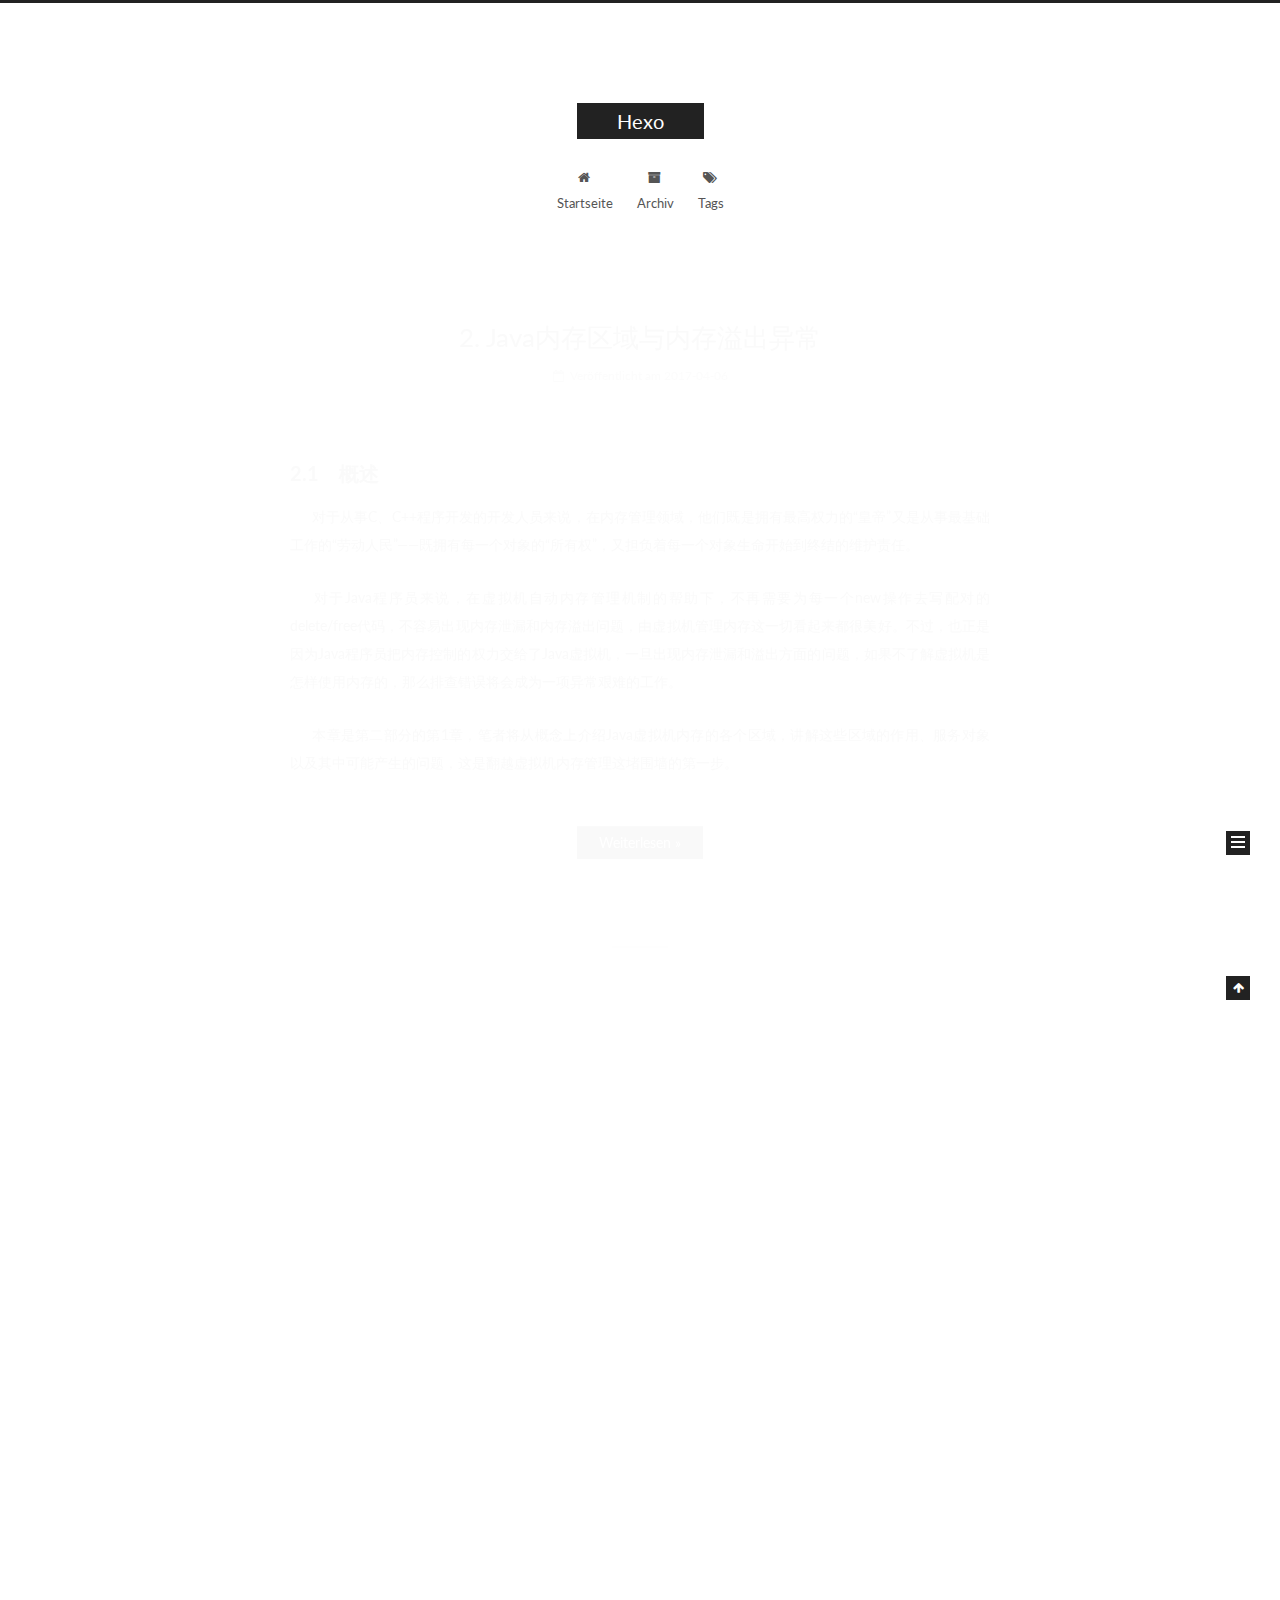
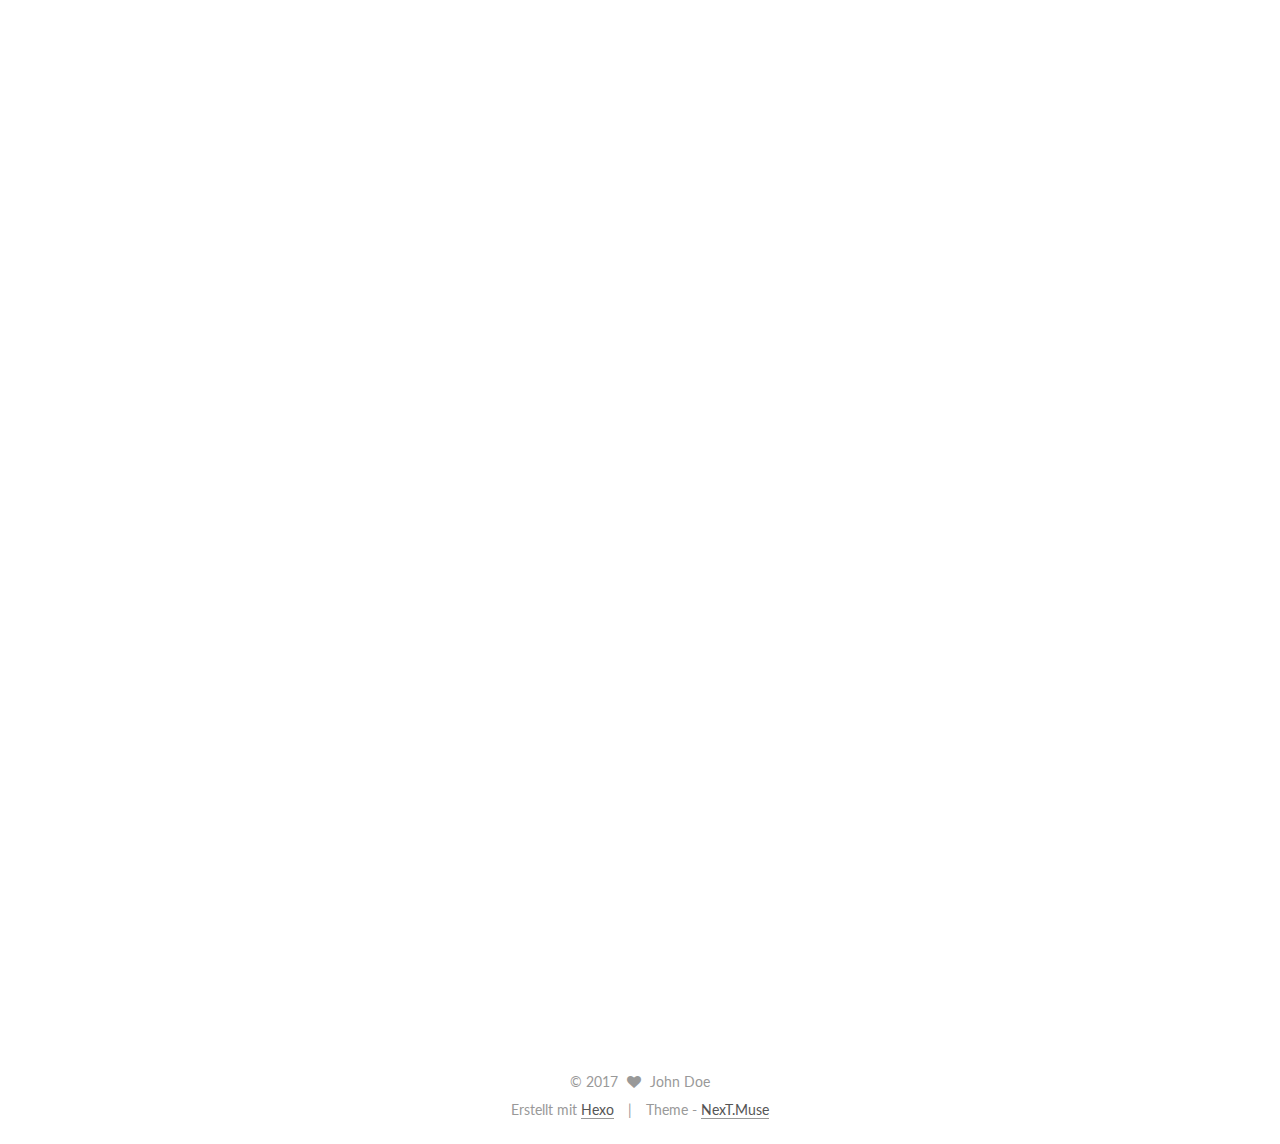
==== index.html @ ecd55d2d "Site updated: 2017-04-06 17:47:31" ====
<!doctype html>



  


<html class="theme-next muse use-motion" lang="">
<head>
  <meta charset="UTF-8"/>
<meta http-equiv="X-UA-Compatible" content="IE=edge" />
<meta name="viewport" content="width=device-width, initial-scale=1, maximum-scale=1"/>



<meta http-equiv="Cache-Control" content="no-transform" />
<meta http-equiv="Cache-Control" content="no-siteapp" />















  
  
  <link href="/lib/fancybox/source/jquery.fancybox.css?v=2.1.5" rel="stylesheet" type="text/css" />




  
  
  
  

  
    
    
  

  

  

  

  

  
    
    
    <link href="//fonts.googleapis.com/css?family=Lato:300,300italic,400,400italic,700,700italic&subset=latin,latin-ext" rel="stylesheet" type="text/css">
  






<link href="/lib/font-awesome/css/font-awesome.min.css?v=4.6.2" rel="stylesheet" type="text/css" />

<link href="/css/main.css?v=5.1.0" rel="stylesheet" type="text/css" />


  <meta name="keywords" content="Hexo, NexT" />








  <link rel="shortcut icon" type="image/x-icon" href="/favicon.ico?v=5.1.0" />






<meta property="og:type" content="website">
<meta property="og:title" content="Hexo">
<meta property="og:url" content="http://yoursite.com/index.html">
<meta property="og:site_name" content="Hexo">
<meta name="twitter:card" content="summary">
<meta name="twitter:title" content="Hexo">



<script type="text/javascript" id="hexo.configurations">
  var NexT = window.NexT || {};
  var CONFIG = {
    root: '/',
    scheme: 'Muse',
    sidebar: {"position":"left","display":"post","offset":12,"offset_float":0,"b2t":false,"scrollpercent":false},
    fancybox: true,
    motion: true,
    duoshuo: {
      userId: '0',
      author: 'Author'
    },
    algolia: {
      applicationID: '',
      apiKey: '',
      indexName: '',
      hits: {"per_page":10},
      labels: {"input_placeholder":"Search for Posts","hits_empty":"We didn't find any results for the search: ${query}","hits_stats":"${hits} results found in ${time} ms"}
    }
  };
</script>



  <link rel="canonical" href="http://yoursite.com/"/>





  <title> Hexo </title>
</head>

<body itemscope itemtype="http://schema.org/WebPage" lang="">

  














  
  
    
  

  <div class="container sidebar-position-left 
   page-home 
 ">
    <div class="headband"></div>

    <header id="header" class="header" itemscope itemtype="http://schema.org/WPHeader">
      <div class="header-inner"><div class="site-brand-wrapper">
  <div class="site-meta ">
    

    <div class="custom-logo-site-title">
      <a href="/"  class="brand" rel="start">
        <span class="logo-line-before"><i></i></span>
        <span class="site-title">Hexo</span>
        <span class="logo-line-after"><i></i></span>
      </a>
    </div>
      
        <p class="site-subtitle"></p>
      
  </div>

  <div class="site-nav-toggle">
    <button>
      <span class="btn-bar"></span>
      <span class="btn-bar"></span>
      <span class="btn-bar"></span>
    </button>
  </div>
</div>

<nav class="site-nav">
  

  
    <ul id="menu" class="menu">
      
        
        <li class="menu-item menu-item-home">
          <a href="/" rel="section">
            
              <i class="menu-item-icon fa fa-fw fa-home"></i> <br />
            
            Startseite
          </a>
        </li>
      
        
        <li class="menu-item menu-item-archives">
          <a href="/archives" rel="section">
            
              <i class="menu-item-icon fa fa-fw fa-archive"></i> <br />
            
            Archiv
          </a>
        </li>
      
        
        <li class="menu-item menu-item-tags">
          <a href="/tags" rel="section">
            
              <i class="menu-item-icon fa fa-fw fa-tags"></i> <br />
            
            Tags
          </a>
        </li>
      

      
    </ul>
  

  
</nav>



 </div>
    </header>

    <main id="main" class="main">
      <div class="main-inner">
        <div class="content-wrap">
          <div id="content" class="content">
            
  <section id="posts" class="posts-expand">
    
      

  

  
  
  

  <article class="post post-type-normal " itemscope itemtype="http://schema.org/Article">
    <link itemprop="mainEntityOfPage" href="http://yoursite.com/2017/04/06/2-Java内存区域与内存溢出异常/">

    <span hidden itemprop="author" itemscope itemtype="http://schema.org/Person">
      <meta itemprop="name" content="John Doe">
      <meta itemprop="description" content="">
      <meta itemprop="image" content="/images/avatar.gif">
    </span>

    <span hidden itemprop="publisher" itemscope itemtype="http://schema.org/Organization">
      <meta itemprop="name" content="Hexo">
    </span>

    
      <header class="post-header">

        
        
          <h1 class="post-title" itemprop="name headline">
            
            
              
                
                <a class="post-title-link" href="/2017/04/06/2-Java内存区域与内存溢出异常/" itemprop="url">
                  2. Java内存区域与内存溢出异常
                </a>
              
            
          </h1>
        

        <div class="post-meta">
          <span class="post-time">
            
              <span class="post-meta-item-icon">
                <i class="fa fa-calendar-o"></i>
              </span>
              
                <span class="post-meta-item-text">Veröffentlicht am</span>
              
              <time title="Post created" itemprop="dateCreated datePublished" datetime="2017-04-06T17:41:20+08:00">
                2017-04-06
              </time>
            

            

            
          </span>

          

          
            
          

          
          

          

          

          

        </div>
      </header>
    


    <div class="post-body" itemprop="articleBody">

      
      

      
        
          <h2 id="2-1-概述"><a href="#2-1-概述" class="headerlink" title="2.1　概述"></a>2.1　概述</h2><p>&emsp;&emsp;对于从事C、C++程序开发的开发人员来说，在内存管理领域，他们既是拥有最高权力的“皇帝”又是从事最基础工作的“劳动人民”——既拥有每一个对象的“所有权”，又担负着每一个对象生命开始到终结的维护责任。</p>
<p>&emsp;&emsp;对于Java程序员来说，在虚拟机自动内存管理机制的帮助下，不再需要为每一个new操作去写配对的delete/free代码，不容易出现内存泄漏和内存溢出问题，由虚拟机管理内存这一切看起来都很美好。不过，也正是因为Java程序员把内存控制的权力交给了Java虚拟机，一旦出现内存泄漏和溢出方面的问题，如果不了解虚拟机是怎样使用内存的，那么排查错误将会成为一项异常艰难的工作。</p>
<p>&emsp;&emsp;本章是第二部分的第1章，笔者将从概念上介绍Java虚拟机内存的各个区域，讲解这些区域的作用、服务对象以及其中可能产生的问题，这是翻越虚拟机内存管理这堵围墙的第一步。</p>
          <!--noindex-->
          <div class="post-button text-center">
            <a class="btn" href="/2017/04/06/2-Java内存区域与内存溢出异常/#more" rel="contents">
              Weiterlesen &raquo;
            </a>
          </div>
          <!--/noindex-->
        
      
    </div>

    <div>
      
    </div>

    <div>
      
    </div>

    <div>
      
    </div>

    <footer class="post-footer">
      

      

      

      
      
        <div class="post-eof"></div>
      
    </footer>
  </article>


    
      

  

  
  
  

  <article class="post post-type-normal " itemscope itemtype="http://schema.org/Article">
    <link itemprop="mainEntityOfPage" href="http://yoursite.com/2017/04/06/3-垃圾收集器与内存分配策略/">

    <span hidden itemprop="author" itemscope itemtype="http://schema.org/Person">
      <meta itemprop="name" content="John Doe">
      <meta itemprop="description" content="">
      <meta itemprop="image" content="/images/avatar.gif">
    </span>

    <span hidden itemprop="publisher" itemscope itemtype="http://schema.org/Organization">
      <meta itemprop="name" content="Hexo">
    </span>

    
      <header class="post-header">

        
        
          <h1 class="post-title" itemprop="name headline">
            
            
              
                
                <a class="post-title-link" href="/2017/04/06/3-垃圾收集器与内存分配策略/" itemprop="url">
                  3. 垃圾收集器与内存分配策略
                </a>
              
            
          </h1>
        

        <div class="post-meta">
          <span class="post-time">
            
              <span class="post-meta-item-icon">
                <i class="fa fa-calendar-o"></i>
              </span>
              
                <span class="post-meta-item-text">Veröffentlicht am</span>
              
              <time title="Post created" itemprop="dateCreated datePublished" datetime="2017-04-06T17:40:22+08:00">
                2017-04-06
              </time>
            

            

            
          </span>

          

          
            
          

          
          

          

          

          

        </div>
      </header>
    


    <div class="post-body" itemprop="articleBody">

      
      

      
        
          <h1 id="3-1-概述"><a href="#3-1-概述" class="headerlink" title="3.1　概述"></a>3.1　概述</h1><p>&emsp;&emsp;说起垃圾收集（Garbage Collection,GC），大部分人都把这项技术当做Java语言的伴生产物。事实上，GC的历史比Java久远，1960年诞生于MIT的Lisp是第一门真正使用内存动态分配和垃圾收集技术的语言。当Lisp还在胚胎时期时，人们就在思考GC需要完成的3件事情：</p>
<ul>
<li>哪些内存需要回收？</li>
<li>什么时候回收？</li>
<li>如何回收？</li>
</ul>
          <!--noindex-->
          <div class="post-button text-center">
            <a class="btn" href="/2017/04/06/3-垃圾收集器与内存分配策略/#more" rel="contents">
              Weiterlesen &raquo;
            </a>
          </div>
          <!--/noindex-->
        
      
    </div>

    <div>
      
    </div>

    <div>
      
    </div>

    <div>
      
    </div>

    <footer class="post-footer">
      

      

      

      
      
        <div class="post-eof"></div>
      
    </footer>
  </article>


    
      

  

  
  
  

  <article class="post post-type-normal " itemscope itemtype="http://schema.org/Article">
    <link itemprop="mainEntityOfPage" href="http://yoursite.com/2017/04/06/6-类文件结构/">

    <span hidden itemprop="author" itemscope itemtype="http://schema.org/Person">
      <meta itemprop="name" content="John Doe">
      <meta itemprop="description" content="">
      <meta itemprop="image" content="/images/avatar.gif">
    </span>

    <span hidden itemprop="publisher" itemscope itemtype="http://schema.org/Organization">
      <meta itemprop="name" content="Hexo">
    </span>

    
      <header class="post-header">

        
        
          <h1 class="post-title" itemprop="name headline">
            
            
              
                
                <a class="post-title-link" href="/2017/04/06/6-类文件结构/" itemprop="url">
                  6. 类文件结构
                </a>
              
            
          </h1>
        

        <div class="post-meta">
          <span class="post-time">
            
              <span class="post-meta-item-icon">
                <i class="fa fa-calendar-o"></i>
              </span>
              
                <span class="post-meta-item-text">Veröffentlicht am</span>
              
              <time title="Post created" itemprop="dateCreated datePublished" datetime="2017-04-06T17:34:34+08:00">
                2017-04-06
              </time>
            

            

            
          </span>

          

          
            
          

          
          

          

          

          

        </div>
      </header>
    


    <div class="post-body" itemprop="articleBody">

      
      

      
        
          <h1 id="6-1-概述"><a href="#6-1-概述" class="headerlink" title="6.1　概述"></a>6.1　概述</h1><p>&emsp;&emsp;记得在第一节计算机程序课上我的老师就讲过：“计算机只认识0和1，所以我们写的程序需要经编译器翻译成由0和1构成的二进制格式才能由计算机执行”。10多年时间过去了，今天的计算机仍然只能识别0和1，但由于最近10年内虚拟机以及大量建立在虚拟机之上的程序语言如雨后春笋般出现并蓬勃发展，将我们编写的程序编译成二进制本地机器码（Native Code）已不再是唯一的选择，越来越多的程序语言选择了与操作系统和机器指令集无关的、平台中立的格式作为程序编译后的存储格式。</p>
          <!--noindex-->
          <div class="post-button text-center">
            <a class="btn" href="/2017/04/06/6-类文件结构/#more" rel="contents">
              Weiterlesen &raquo;
            </a>
          </div>
          <!--/noindex-->
        
      
    </div>

    <div>
      
    </div>

    <div>
      
    </div>

    <div>
      
    </div>

    <footer class="post-footer">
      

      

      

      
      
        <div class="post-eof"></div>
      
    </footer>
  </article>


    
      

  

  
  
  

  <article class="post post-type-normal " itemscope itemtype="http://schema.org/Article">
    <link itemprop="mainEntityOfPage" href="http://yoursite.com/2017/04/06/hello-world/">

    <span hidden itemprop="author" itemscope itemtype="http://schema.org/Person">
      <meta itemprop="name" content="John Doe">
      <meta itemprop="description" content="">
      <meta itemprop="image" content="/images/avatar.gif">
    </span>

    <span hidden itemprop="publisher" itemscope itemtype="http://schema.org/Organization">
      <meta itemprop="name" content="Hexo">
    </span>

    
      <header class="post-header">

        
        
          <h1 class="post-title" itemprop="name headline">
            
            
              
                
                <a class="post-title-link" href="/2017/04/06/hello-world/" itemprop="url">
                  Hello World
                </a>
              
            
          </h1>
        

        <div class="post-meta">
          <span class="post-time">
            
              <span class="post-meta-item-icon">
                <i class="fa fa-calendar-o"></i>
              </span>
              
                <span class="post-meta-item-text">Veröffentlicht am</span>
              
              <time title="Post created" itemprop="dateCreated datePublished" datetime="2017-04-06T11:04:51+08:00">
                2017-04-06
              </time>
            

            

            
          </span>

          

          
            
          

          
          

          

          

          

        </div>
      </header>
    


    <div class="post-body" itemprop="articleBody">

      
      

      
        
          <p>Welcome to <a href="https://hexo.io/">Hexo</a>! This is your very first post. Check <a href="https://hexo.io/docs/">documentation</a> for more info. If you get any problems when using Hexo, you can find the answer in <a href="https://hexo.io/docs/troubleshooting.html">troubleshooting</a> or you can ask me on <a href="https://github.com/hexojs/hexo/issues">GitHub</a>.</p>
<h2 id="Quick-Start"><a href="#Quick-Start" class="headerlink" title="Quick Start"></a>Quick Start</h2><h3 id="Create-a-new-post"><a href="#Create-a-new-post" class="headerlink" title="Create a new post"></a>Create a new post</h3><figure class="highlight bash"><table><tr><td class="gutter"><pre><div class="line">1</div></pre></td><td class="code"><pre><div class="line">$ hexo new <span class="string">"My New Post"</span></div></pre></td></tr></table></figure>
          <!--noindex-->
          <div class="post-button text-center">
            <a class="btn" href="/2017/04/06/hello-world/#more" rel="contents">
              Weiterlesen &raquo;
            </a>
          </div>
          <!--/noindex-->
        
      
    </div>

    <div>
      
    </div>

    <div>
      
    </div>

    <div>
      
    </div>

    <footer class="post-footer">
      

      

      

      
      
        <div class="post-eof"></div>
      
    </footer>
  </article>


    
  </section>

  


          </div>
          


          

        </div>
        
          
  
  <div class="sidebar-toggle">
    <div class="sidebar-toggle-line-wrap">
      <span class="sidebar-toggle-line sidebar-toggle-line-first"></span>
      <span class="sidebar-toggle-line sidebar-toggle-line-middle"></span>
      <span class="sidebar-toggle-line sidebar-toggle-line-last"></span>
    </div>
  </div>

  <aside id="sidebar" class="sidebar">
    <div class="sidebar-inner">

      

      

      <section class="site-overview sidebar-panel sidebar-panel-active">
        <div class="site-author motion-element" itemprop="author" itemscope itemtype="http://schema.org/Person">
          <img class="site-author-image" itemprop="image"
               src="/images/avatar.gif"
               alt="John Doe" />
          <p class="site-author-name" itemprop="name">John Doe</p>
           
              <p class="site-description motion-element" itemprop="description"></p>
          
        </div>
        <nav class="site-state motion-element">

          
            <div class="site-state-item site-state-posts">
              <a href="/archives">
                <span class="site-state-item-count">4</span>
                <span class="site-state-item-name">Artikel</span>
              </a>
            </div>
          

          

          
            
            
            <div class="site-state-item site-state-tags">
              
                <span class="site-state-item-count">1</span>
                <span class="site-state-item-name">Tags</span>
              
            </div>
          

        </nav>

        

        <div class="links-of-author motion-element">
          
        </div>

        
        

        
        

        


      </section>

      

      

    </div>
  </aside>


        
      </div>
    </main>

    <footer id="footer" class="footer">
      <div class="footer-inner">
        <div class="copyright" >
  
  &copy; 
  <span itemprop="copyrightYear">2017</span>
  <span class="with-love">
    <i class="fa fa-heart"></i>
  </span>
  <span class="author" itemprop="copyrightHolder">John Doe</span>
</div>


<div class="powered-by">
  Erstellt mit  <a class="theme-link" href="https://hexo.io">Hexo</a>
</div>

<div class="theme-info">
  Theme -
  <a class="theme-link" href="https://github.com/iissnan/hexo-theme-next">
    NexT.Muse
  </a>
</div>


        

        
      </div>
    </footer>

    
      <div class="back-to-top">
        <i class="fa fa-arrow-up"></i>
        
      </div>
    

  </div>

  

<script type="text/javascript">
  if (Object.prototype.toString.call(window.Promise) !== '[object Function]') {
    window.Promise = null;
  }
</script>









  






  
  <script type="text/javascript" src="/lib/jquery/index.js?v=2.1.3"></script>

  
  <script type="text/javascript" src="/lib/fastclick/lib/fastclick.min.js?v=1.0.6"></script>

  
  <script type="text/javascript" src="/lib/jquery_lazyload/jquery.lazyload.js?v=1.9.7"></script>

  
  <script type="text/javascript" src="/lib/velocity/velocity.min.js?v=1.2.1"></script>

  
  <script type="text/javascript" src="/lib/velocity/velocity.ui.min.js?v=1.2.1"></script>

  
  <script type="text/javascript" src="/lib/fancybox/source/jquery.fancybox.pack.js?v=2.1.5"></script>


  


  <script type="text/javascript" src="/js/src/utils.js?v=5.1.0"></script>

  <script type="text/javascript" src="/js/src/motion.js?v=5.1.0"></script>



  
  

  

  


  <script type="text/javascript" src="/js/src/bootstrap.js?v=5.1.0"></script>



  


  




	





  





  





  






  





  

  

  

  

</body>
</html>
---- css/main.css ----
/* normalize.css v3.0.2 | MIT License | git.io/normalize */
html {
  font-family: sans-serif; /* 1 */
  -ms-text-size-adjust: 100%; /* 2 */
  -webkit-text-size-adjust: 100%; /* 2 */
}
body {
  margin: 0;
}
article,
aside,
details,
figcaption,
figure,
footer,
header,
hgroup,
main,
menu,
nav,
section,
summary {
  display: block;
}
audio,
canvas,
progress,
video {
  display: inline-block; /* 1 */
  vertical-align: baseline; /* 2 */
}
audio:not([controls]) {
  display: none;
  height: 0;
}
[hidden],
template {
  display: none;
}
a {
  background-color: transparent;
}
a:active,
a:hover {
  outline: 0;
}
abbr[title] {
  border-bottom: 1px dotted;
}
b,
strong {
  font-weight: bold;
}
dfn {
  font-style: italic;
}
h1 {
  font-size: 2em;
  margin: 0.67em 0;
}
mark {
  background: #ff0;
  color: #000;
}
small {
  font-size: 80%;
}
sub,
sup {
  font-size: 75%;
  line-height: 0;
  position: relative;
  vertical-align: baseline;
}
sup {
  top: -0.5em;
}
sub {
  bottom: -0.25em;
}
img {
  border: 0;
}
svg:not(:root) {
  overflow: hidden;
}
figure {
  margin: 1em 40px;
}
hr {
  -moz-box-sizing: content-box;
  box-sizing: content-box;
  height: 0;
}
pre {
  overflow: auto;
}
code,
kbd,
pre,
samp {
  font-family: monospace, monospace;
  font-size: 1em;
}
button,
input,
optgroup,
select,
textarea {
  color: inherit; /* 1 */
  font: inherit; /* 2 */
  margin: 0; /* 3 */
}
button {
  overflow: visible;
}
button,
select {
  text-transform: none;
}
button,
html input[type="button"],
input[type="reset"],
input[type="submit"] {
  -webkit-appearance: button; /* 2 */
  cursor: pointer; /* 3 */
}
button[disabled],
html input[disabled] {
  cursor: default;
}
button::-moz-focus-inner,
input::-moz-focus-inner {
  border: 0;
  padding: 0;
}
input {
  line-height: normal;
}
input[type="checkbox"],
input[type="radio"] {
  box-sizing: border-box; /* 1 */
  padding: 0; /* 2 */
}
input[type="number"]::-webkit-inner-spin-button,
input[type="number"]::-webkit-outer-spin-button {
  height: auto;
}
input[type="search"] {
  -webkit-appearance: textfield; /* 1 */
  -moz-box-sizing: content-box;
  -webkit-box-sizing: content-box; /* 2 */
  box-sizing: content-box;
}
input[type="search"]::-webkit-search-cancel-button,
input[type="search"]::-webkit-search-decoration {
  -webkit-appearance: none;
}
fieldset {
  border: 1px solid #c0c0c0;
  margin: 0 2px;
  padding: 0.35em 0.625em 0.75em;
}
legend {
  border: 0; /* 1 */
  padding: 0; /* 2 */
}
textarea {
  overflow: auto;
}
optgroup {
  font-weight: bold;
}
table {
  border-collapse: collapse;
  border-spacing: 0;
}
td,
th {
  padding: 0;
}
::selection {
  background: #262a30;
  color: #fff;
}
body {
  position: relative;
  font-family: 'Lato', "PingFang SC", "Microsoft YaHei", sans-serif;
  font-size: 14px;
  line-height: 2;
  color: #555;
  background: #fff;
}
@media (max-width: 767px) {
  body {
    padding-right: 0 !important;
  }
}
@media (min-width: 768px) and (max-width: 991px) {
  body {
    padding-right: 0 !important;
  }
}
@media (min-width: 1600px) {
  body {
    font-size: 16px;
  }
}
h1,
h2,
h3,
h4,
h5,
h6 {
  margin: 0;
  padding: 0;
  font-weight: bold;
  line-height: 1.5;
  font-family: 'Lato', "PingFang SC", "Microsoft YaHei", sans-serif;
}
h2,
h3,
h4,
h5,
h6 {
  margin: 20px 0 15px;
}
h1 {
  font-size: 22px;
}
@media (max-width: 767px) {
  h1 {
    font-size: 18px;
  }
}
h2 {
  font-size: 20px;
}
@media (max-width: 767px) {
  h2 {
    font-size: 16px;
  }
}
h3 {
  font-size: 18px;
}
@media (max-width: 767px) {
  h3 {
    font-size: 14px;
  }
}
h4 {
  font-size: 16px;
}
@media (max-width: 767px) {
  h4 {
    font-size: 12px;
  }
}
h5 {
  font-size: 14px;
}
@media (max-width: 767px) {
  h5 {
    font-size: 10px;
  }
}
h6 {
  font-size: 12px;
}
@media (max-width: 767px) {
  h6 {
    font-size: 8px;
  }
}
p {
  margin: 0 0 25px 0;
}
a {
  color: #555;
  text-decoration: none;
  border-bottom: 1px solid #999;
  word-wrap: break-word;
}
a:hover {
  color: #222;
  border-bottom-color: #222;
}
blockquote {
  margin: 0;
  padding: 0;
}
img {
  display: block;
  margin: auto;
  max-width: 100%;
  height: auto;
}
hr {
  margin: 40px 0;
  height: 3px;
  border: none;
  background-color: #ddd;
  background-image: repeating-linear-gradient(-45deg, #fff, #fff 4px, transparent 4px, transparent 8px);
}
blockquote {
  padding: 0 15px;
  color: #666;
  border-left: 4px solid #ddd;
}
blockquote cite::before {
  content: "-";
  padding: 0 5px;
}
dt {
  font-weight: 700;
}
dd {
  margin: 0;
  padding: 0;
}
.text-left {
  text-align: left;
}
.text-center {
  text-align: center;
}
.text-right {
  text-align: right;
}
.text-justify {
  text-align: justify;
}
.text-nowrap {
  white-space: nowrap;
}
.text-lowercase {
  text-transform: lowercase;
}
.text-uppercase {
  text-transform: uppercase;
}
.text-capitalize {
  text-transform: capitalize;
}
.center-block {
  display: block;
  margin-left: auto;
  margin-right: auto;
}
.clearfix:before,
.clearfix:after {
  content: " ";
  display: table;
}
.clearfix:after {
  clear: both;
}
.pullquote {
  width: 45%;
}
.pullquote.left {
  float: left;
  margin-left: 5px;
  margin-right: 10px;
}
.pullquote.right {
  float: right;
  margin-left: 10px;
  margin-right: 5px;
}
.affix.affix.affix {
  position: fixed;
}
.translation {
  margin-top: -20px;
  font-size: 14px;
  color: #999;
}
.scrollbar-measure {
  width: 100px;
  height: 100px;
  overflow: scroll;
  position: absolute;
  top: -9999px;
}
.use-motion .motion-element {
  opacity: 0;
}
table {
  margin: 20px 0;
  width: 100%;
  border-collapse: collapse;
  border-spacing: 0;
  border: 1px solid #ddd;
  font-size: 14px;
  table-layout: fixed;
  word-wrap: break-all;
}
table>tbody>tr:nth-of-type(odd) {
  background-color: #f9f9f9;
}
table>tbody>tr:hover {
  background-color: #f5f5f5;
}
caption,
th,
td {
  padding: 8px;
  text-align: left;
  vertical-align: middle;
  font-weight: normal;
}
th,
td {
  border-bottom: 3px solid #ddd;
  border-right: 1px solid #eee;
}
th {
  padding-bottom: 10px;
  font-weight: 700;
}
td {
  border-bottom-width: 1px;
}
html,
body {
  height: 100%;
}
.container {
  position: relative;
  min-height: 100%;
}
.header-inner {
  margin: 0 auto;
  padding: 100px 0 70px;
  width: 700px;
}
@media (min-width: 1600px) {
  .container .header-inner {
    width: 900px;
  }
}
.main {
  padding-bottom: 150px;
}
.main-inner {
  margin: 0 auto;
  width: 700px;
}
@media (min-width: 1600px) {
  .container .main-inner {
    width: 900px;
  }
}
.footer {
  position: absolute;
  left: 0;
  bottom: 0;
  width: 100%;
  min-height: 50px;
}
.footer-inner {
  box-sizing: border-box;
  margin: 20px auto;
  width: 700px;
}
@media (min-width: 1600px) {
  .container .footer-inner {
    width: 900px;
  }
}
pre,
.highlight {
  overflow: auto;
  margin: 20px 0;
  padding: 0;
  font-size: 13px;
  color: #4d4d4c;
  background: #f7f7f7;
  line-height: 1.6;
}
pre,
code {
  font-family: consolas, Menlo, "PingFang SC", "Microsoft YaHei", monospace;
}
code {
  padding: 2px 4px;
  word-wrap: break-word;
  color: #555;
  background: #eee;
  border-radius: 3px;
  font-size: 13px;
}
pre code {
  padding: 0;
  color: #4d4d4c;
  background: none;
  text-shadow: none;
}
.highlight {
  border-radius: 1px;
}
.highlight pre {
  border: none;
  margin: 0;
  padding: 10px 0;
}
.highlight table {
  margin: 0;
  width: auto;
  border: none;
}
.highlight td {
  border: none;
  padding: 0;
}
.highlight figcaption {
  font-size: 1em;
  color: #4d4d4c;
  line-height: 1em;
  margin-bottom: 1em;
}
.highlight figcaption:before,
.highlight figcaption:after {
  content: " ";
  display: table;
}
.highlight figcaption:after {
  clear: both;
}
.highlight figcaption a {
  float: right;
  color: #4d4d4c;
}
.highlight figcaption a:hover {
  border-bottom-color: #4d4d4c;
}
.highlight .gutter pre {
  padding-left: 10px;
  padding-right: 10px;
  color: #869194;
  text-align: right;
  background-color: #eff2f3;
}
.highlight .code pre {
  width: 100%;
  padding-left: 10px;
  padding-right: 10px;
  background-color: #f7f7f7;
}
.highlight .line {
  height: 20px;
}
.gutter {
  -webkit-user-select: none;
  -moz-user-select: none;
  -ms-user-select: none;
  user-select: none;
}
.gist table {
  width: auto;
}
.gist table td {
  border: none;
}
pre .deletion {
  background: #fdd;
}
pre .addition {
  background: #dfd;
}
pre .meta {
  color: #8959a8;
}
pre .comment {
  color: #8e908c;
}
pre .variable,
pre .attribute,
pre .tag,
pre .regexp,
pre .ruby .constant,
pre .xml .tag .title,
pre .xml .pi,
pre .xml .doctype,
pre .html .doctype,
pre .css .id,
pre .css .class,
pre .css .pseudo {
  color: #c82829;
}
pre .number,
pre .preprocessor,
pre .built_in,
pre .literal,
pre .params,
pre .constant,
pre .command {
  color: #f5871f;
}
pre .ruby .class .title,
pre .css .rules .attribute,
pre .string,
pre .value,
pre .inheritance,
pre .header,
pre .ruby .symbol,
pre .xml .cdata,
pre .special,
pre .number,
pre .formula {
  color: #718c00;
}
pre .title,
pre .css .hexcolor {
  color: #3e999f;
}
pre .function,
pre .python .decorator,
pre .python .title,
pre .ruby .function .title,
pre .ruby .title .keyword,
pre .perl .sub,
pre .javascript .title,
pre .coffeescript .title {
  color: #4271ae;
}
pre .keyword,
pre .javascript .function {
  color: #8959a8;
}
.full-image.full-image.full-image {
  border: none;
  max-width: 100%;
  width: auto;
  margin: 20px auto;
}
@media (min-width: 992px) {
  .full-image.full-image.full-image {
    max-width: none;
    width: 110%;
    margin: 25px -5%;
  }
}
.blockquote-center,
.page-home .post-type-quote blockquote,
.page-post-detail .post-type-quote blockquote {
  position: relative;
  margin: 40px 0;
  padding: 0;
  border-left: none;
  text-align: center;
}
.blockquote-center::before,
.page-home .post-type-quote blockquote::before,
.page-post-detail .post-type-quote blockquote::before,
.blockquote-center::after,
.page-home .post-type-quote blockquote::after,
.page-post-detail .post-type-quote blockquote::after {
  position: absolute;
  content: ' ';
  display: block;
  width: 100%;
  height: 24px;
  opacity: 0.2;
  background-repeat: no-repeat;
  background-position: 0 -6px;
  background-size: 22px 22px;
}
.blockquote-center::before,
.page-home .post-type-quote blockquote::before,
.page-post-detail .post-type-quote blockquote::before {
  top: -20px;
  background-image: url("../images/quote-l.svg");
  border-top: 1px solid #ccc;
}
.blockquote-center::after,
.page-home .post-type-quote blockquote::after,
.page-post-detail .post-type-quote blockquote::after {
  bottom: -20px;
  background-image: url("../images/quote-r.svg");
  border-bottom: 1px solid #ccc;
  background-position: 100% 8px;
}
.blockquote-center p,
.page-home .post-type-quote blockquote p,
.page-post-detail .post-type-quote blockquote p,
.blockquote-center div,
.page-home .post-type-quote blockquote div,
.page-post-detail .post-type-quote blockquote div {
  text-align: center;
}
.post .post-body .group-picture img {
  box-sizing: border-box;
  padding: 0 3px;
  border: none;
}
.post .group-picture-row {
  overflow: hidden;
  margin-top: 6px;
}
.post .group-picture-row:first-child {
  margin-top: 0;
}
.post .group-picture-column {
  float: left;
}
.page-post-detail .post-body .group-picture-column {
  float: none;
  margin-top: 10px;
  width: auto !important;
}
.page-post-detail .post-body .group-picture-column img {
  margin: 0 auto;
}
.page-archive .group-picture-container {
  overflow: hidden;
}
.page-archive .group-picture-row {
  float: left;
}
.page-archive .group-picture-row:first-child {
  margin-top: 6px;
}
.page-archive .group-picture-column {
  max-width: 150px;
  max-height: 150px;
}
.note {
  padding: 20px;
  margin: 20px 0;
  border: 1px solid #eee;
  border-left-width: 5px;
  border-radius: 3px;
}
.note h2,
.note h3,
.note h4,
.note h5,
.note h6 {
  margin-top: 0;
  margin-bottom: 5px;
}
.note p:last-child {
  margin-bottom: 0;
}
.note code {
  border-radius: 3px;
}
.note+.note {
  margin-top: -5px;
}
.default {
  border-left-color: #777;
}
.default h2,
.default h3,
.default h4,
.default h5,
.default h6 {
  color: #777;
}
.primary {
  border-left-color: #428bca;
}
.primary h2,
.primary h3,
.primary h4,
.primary h5,
.primary h6 {
  color: #428bca;
}
.success {
  border-left-color: #5cb85c;
}
.success h2,
.success h3,
.success h4,
.success h5,
.success h6 {
  color: #5cb85c;
}
.danger {
  border-left-color: #d9534f;
}
.danger h2,
.danger h3,
.danger h4,
.danger h5,
.danger h6 {
  color: #d9534f;
}
.warning {
  border-left-color: #f0ad4e;
}
.warning h2,
.warning h3,
.warning h4,
.warning h5,
.warning h6 {
  color: #f0ad4e;
}
.info {
  border-left-color: #5bc0de;
}
.info h2,
.info h3,
.info h4,
.info h5,
.info h6 {
  color: #5bc0de;
}
.btn {
  display: inline-block;
  padding: 0 20px;
  font-size: 14px;
  color: #fff;
  background: #222;
  border: 2px solid #222;
  text-decoration: none;
  border-radius: 0;
  transition-property: background-color;
  transition-duration: 0.2s;
  transition-timing-function: ease-in-out;
  transition-delay: 0s;
}
.btn:hover,
.post-button .btn:hover {
  border-color: #222;
  color: #222;
  background: #fff;
}
.btn-bar {
  display: block;
  width: 22px;
  height: 2px;
  background: #555;
  border-radius: 1px;
}
.btn-bar+.btn-bar {
  margin-top: 4px;
}
.pagination {
  margin: 120px 0 40px;
  text-align: center;
  border-top: 1px solid #eee;
}
.page-number-basic,
.pagination .prev,
.pagination .next,
.pagination .page-number,
.pagination .space {
  display: inline-block;
  position: relative;
  top: -1px;
  margin: 0 10px;
  padding: 0 10px;
  line-height: 30px;
}
@media (max-width: 767px) {
  .page-number-basic,
  .pagination .prev,
  .pagination .next,
  .pagination .page-number,
  .pagination .space {
    margin: 0 5px;
  }
}
.pagination .prev,
.pagination .next,
.pagination .page-number {
  border-bottom: 0;
  border-top: 1px solid #eee;
  transition-property: border-color;
  transition-duration: 0.2s;
  transition-timing-function: ease-in-out;
  transition-delay: 0s;
}
.pagination .prev:hover,
.pagination .next:hover,
.pagination .page-number:hover {
  border-top-color: #222;
}
.pagination .space {
  padding: 0;
  margin: 0;
}
.pagination .prev {
  margin-left: 0;
}
.pagination .next {
  margin-right: 0;
}
.pagination .page-number.current {
  color: #fff;
  background: #ccc;
  border-top-color: #ccc;
}
@media (max-width: 767px) {
  .pagination {
    border-top: none;
  }
  .pagination .prev,
  .pagination .next,
  .pagination .page-number {
    margin-bottom: 10px;
    border-top: 0;
    border-bottom: 1px solid #eee;
  }
  .pagination .prev:hover,
  .pagination .next:hover,
  .pagination .page-number:hover {
    border-bottom-color: #222;
  }
}
.comments {
  margin: 60px 20px 0;
}
.tag-cloud {
  text-align: center;
}
.tag-cloud a {
  display: inline-block;
  margin: 10px;
}
.back-to-top {
  box-sizing: border-box;
  position: fixed;
  bottom: -100px;
  right: 30px;
  z-index: 1050;
  padding: 0 6px;
  width: 24px;
  background: #222;
  font-size: 12px;
  opacity: 1;
  color: #fff;
  cursor: pointer;
  text-align: center;
  -webkit-transform: translateZ(0);
  transition-property: bottom;
  transition-duration: 0.2s;
  transition-timing-function: ease-in-out;
  transition-delay: 0s;
}
@media (max-width: 767px) {
  .back-to-top {
    display: none;
  }
}
@media (min-width: 768px) and (max-width: 991px) {
  .back-to-top {
    display: none;
  }
}
.back-to-top.back-to-top-on {
  bottom: 19px;
}
.header {
  background: #fff;
}
.header-inner {
  position: relative;
}
.headband {
  height: 3px;
  background: #222;
}
.site-meta {
  margin: 0;
  text-align: center;
}
@media (max-width: 767px) {
  .site-meta {
    text-align: center;
  }
}
.brand {
  position: relative;
  display: inline-block;
  padding: 0 40px;
  color: #fff;
  background: #222;
  border-bottom: none;
}
.brand:hover {
  color: #fff;
}
.logo {
  display: inline-block;
  margin-right: 5px;
  line-height: 36px;
  vertical-align: top;
}
.site-title {
  display: inline-block;
  vertical-align: top;
  line-height: 36px;
  font-size: 20px;
  font-weight: normal;
  font-family: 'Lato', "PingFang SC", "Microsoft YaHei", sans-serif;
}
.site-subtitle {
  margin-top: 10px;
  font-size: 13px;
  color: #999;
}
.use-motion .brand {
  opacity: 0;
}
.use-motion .logo,
.use-motion .site-title,
.use-motion .site-subtitle {
  opacity: 0;
  position: relative;
  top: -10px;
}
.site-nav-toggle {
  display: none;
  position: absolute;
  top: 10px;
  left: 10px;
}
@media (max-width: 767px) {
  .site-nav-toggle {
    display: block;
  }
}
.site-nav-toggle button {
  margin-top: 2px;
  padding: 9px 10px;
  background: transparent;
  border: none;
}
@media (max-width: 767px) {
  .site-nav {
    display: none;
    margin: 0 -10px;
    padding: 0 10px;
    clear: both;
    border-top: 1px solid #ddd;
  }
}
@media (min-width: 768px) and (max-width: 991px) {
  .site-nav {
    display: block !important;
  }
}
@media (min-width: 992px) {
  .site-nav {
    display: block !important;
  }
}
.menu {
  margin-top: 20px;
  padding-left: 0;
  text-align: center;
}
.menu .menu-item {
  display: inline-block;
  margin: 0 10px;
  list-style: none;
}
@media screen and (max-width: 767px) {
  .menu .menu-item {
    margin-top: 10px;
  }
}
.menu .menu-item a {
  display: block;
  font-size: 13px;
  line-height: inherit;
  border-bottom: 1px solid transparent;
  transition-property: border-color;
  transition-duration: 0.2s;
  transition-timing-function: ease-in-out;
  transition-delay: 0s;
}
.menu .menu-item a:hover {
  border-bottom-color: #222;
}
.menu .menu-item .fa {
  margin-right: 5px;
}
.use-motion .menu-item {
  opacity: 0;
}
.post-body {
  font-family: 'Lato', "PingFang SC", "Microsoft YaHei", sans-serif;
}
@media (max-width: 767px) {
  .post-body {
    word-break: break-word;
  }
}
.post-body .fancybox img {
  display: block !important;
  margin: 0 auto;
  cursor: pointer;
  cursor: zoom-in;
  cursor: -webkit-zoom-in;
}
.post-body .image-caption,
.post-body .figure .caption {
  margin: 10px auto 15px;
  text-align: center;
  font-size: 14px;
  color: #999;
  font-weight: bold;
  line-height: 1;
}
.post-sticky-flag {
  display: inline-block;
  font-size: 16px;
  -ms-transform: rotate(30deg);
  -webkit-transform: rotate(30deg);
  -moz-transform: rotate(30deg);
  -ms-transform: rotate(30deg);
  -o-transform: rotate(30deg);
  transform: rotate(30deg);
}
.posts-expand {
  padding-top: 40px;
}
@media (max-width: 767px) {
  .posts-expand {
    margin: 0 20px;
  }
  .post-body pre {
    padding: 10px;
  }
  .post-body pre .gutter pre {
    padding-right: 10px;
  }
  .post-body .highlight {
    margin-left: -40px;
    margin-right: -40px;
    padding: 0;
  }
  .post-body .highlight .gutter pre {
    padding-right: 10px;
  }
}
@media (min-width: 992px) {
  .posts-expand .post-body {
    text-align: justify;
  }
}
.posts-expand .post-body h2,
.posts-expand .post-body h3,
.posts-expand .post-body h4,
.posts-expand .post-body h5,
.posts-expand .post-body h6 {
  padding-top: 10px;
}
.posts-expand .post-body h2 .header-anchor,
.posts-expand .post-body h3 .header-anchor,
.posts-expand .post-body h4 .header-anchor,
.posts-expand .post-body h5 .header-anchor,
.posts-expand .post-body h6 .header-anchor {
  float: right;
  margin-left: 10px;
  color: #ccc;
  border-bottom-style: none;
  visibility: hidden;
}
.posts-expand .post-body h2 .header-anchor:hover,
.posts-expand .post-body h3 .header-anchor:hover,
.posts-expand .post-body h4 .header-anchor:hover,
.posts-expand .post-body h5 .header-anchor:hover,
.posts-expand .post-body h6 .header-anchor:hover {
  color: inherit;
}
.posts-expand .post-body h2:hover .header-anchor,
.posts-expand .post-body h3:hover .header-anchor,
.posts-expand .post-body h4:hover .header-anchor,
.posts-expand .post-body h5:hover .header-anchor,
.posts-expand .post-body h6:hover .header-anchor {
  visibility: visible;
}
.posts-expand .post-body ul li {
  list-style: circle;
}
.posts-expand .post-body img {
  box-sizing: border-box;
  margin: auto;
  padding: 3px;
  border: 1px solid #ddd;
}
.posts-expand .fancybox img {
  margin: 0 auto;
}
@media (max-width: 767px) {
  .posts-collapse {
    margin: 0 20px;
  }
  .posts-collapse .post-title,
  .posts-collapse .post-meta {
    display: block;
    width: auto;
    text-align: left;
  }
}
.posts-collapse {
  position: relative;
  z-index: 1010;
  margin-left: 55px;
}
.posts-collapse::after {
  content: " ";
  position: absolute;
  top: 20px;
  left: 0;
  margin-left: -2px;
  width: 4px;
  height: 100%;
  background: #f5f5f5;
  z-index: -1;
}
@media (max-width: 767px) {
  .posts-collapse {
    margin: 0 20px;
  }
}
.posts-collapse .collection-title {
  position: relative;
  margin: 60px 0;
}
.posts-collapse .collection-title h2 {
  margin-left: 20px;
}
.posts-collapse .collection-title small {
  color: #bbb;
}
.posts-collapse .collection-title::before {
  content: " ";
  position: absolute;
  left: 0;
  top: 50%;
  margin-left: -4px;
  margin-top: -4px;
  width: 8px;
  height: 8px;
  background: #bbb;
  border-radius: 50%;
}
.posts-collapse .post {
  margin: 30px 0;
}
.posts-collapse .post-header {
  position: relative;
  transition-duration: 0.2s;
  transition-timing-function: ease-in-out;
  transition-delay: 0s;
  transition-property: border;
  border-bottom: 1px dashed #ccc;
}
.posts-collapse .post-header::before {
  content: " ";
  position: absolute;
  left: 0;
  top: 12px;
  width: 6px;
  height: 6px;
  margin-left: -4px;
  background: #bbb;
  border-radius: 50%;
  border: 1px solid #fff;
  transition-duration: 0.2s;
  transition-timing-function: ease-in-out;
  transition-delay: 0s;
  transition-property: background;
}
.posts-collapse .post-header:hover {
  border-bottom-color: #666;
}
.posts-collapse .post-header:hover::before {
  background: #222;
}
.posts-collapse .post-meta {
  position: absolute;
  font-size: 12px;
  left: 20px;
  top: 5px;
}
.posts-collapse .post-comments-count {
  display: none;
}
.posts-collapse .post-title {
  margin-left: 60px;
  font-size: 16px;
  font-weight: normal;
  line-height: inherit;
}
.posts-collapse .post-title::after {
  margin-left: 3px;
  opacity: 0.6;
}
.posts-collapse .post-title a {
  color: #666;
  border-bottom: none;
}
.page-home .post-type-quote .post-header,
.page-post-detail .post-type-quote .post-header,
.page-home .post-type-quote .post-tags,
.page-post-detail .post-type-quote .post-tags {
  display: none;
}
.posts-expand .post-title {
  font-size: 26px;
  text-align: center;
  word-break: break-word;
  font-weight: 400;
}
@media (max-width: 767px) {
  .posts-expand .post-title {
    font-size: 22px;
  }
}
.posts-expand .post-title-link {
  display: inline-block;
  position: relative;
  color: #555;
  border-bottom: none;
  line-height: 1.2;
  vertical-align: top;
}
.posts-expand .post-title-link::before {
  content: "";
  position: absolute;
  width: 100%;
  height: 2px;
  bottom: 0;
  left: 0;
  background-color: #000;
  visibility: hidden;
  -webkit-transform: scaleX(0);
  -moz-transform: scaleX(0);
  -ms-transform: scaleX(0);
  -o-transform: scaleX(0);
  transform: scaleX(0);
  transition-duration: 0.2s;
  transition-timing-function: ease-in-out;
  transition-delay: 0s;
}
.posts-expand .post-title-link:hover::before {
  visibility: visible;
  -webkit-transform: scaleX(1);
  -moz-transform: scaleX(1);
  -ms-transform: scaleX(1);
  -o-transform: scaleX(1);
  transform: scaleX(1);
}
.posts-expand .post-title-link .fa {
  font-size: 16px;
}
.posts-expand .post-meta {
  margin: 3px 0 60px 0;
  color: #999;
  font-family: 'Lato', "PingFang SC", "Microsoft YaHei", sans-serif;
  font-size: 12px;
  text-align: center;
}
.posts-expand .post-meta .post-category-list {
  display: inline-block;
  margin: 0;
  padding: 3px;
}
.posts-expand .post-meta .post-category-list-link {
  color: #999;
}
.posts-expand .post-meta .post-description {
  font-size: 14px;
  margin-top: 2px;
}
.post-meta-divider {
  margin: 0 0.5em;
}
.post-meta-item-icon {
  margin-right: 3px;
}
@media (min-width: 768px) and (max-width: 991px) {
  .post-meta-item-icon {
    display: inline-block;
  }
}
@media (max-width: 767px) {
  .post-meta-item-icon {
    display: inline-block;
  }
}
@media (min-width: 768px) and (max-width: 991px) {
  .post-meta-item-text {
    display: none;
  }
}
@media (max-width: 767px) {
  .post-meta-item-text {
    display: none;
  }
}
@media (max-width: 767px) {
  .posts-expand .post-comments-count {
    display: none;
  }
}
.social-like {
  font-size: 14px;
  height: 20px;
  text-align: center;
  border-top: 1px solid #eee;
  padding-top: 9px;
  margin-top: 45px;
  display: flex;
  justify-content: center;
}
.vk_like {
  width: 85px;
  height: 21px;
  padding-top: 7px;
  align-self: center;
}
.fb_like {
  height: 30px;
  align-self: center;
}
.post-button {
  margin-top: 50px;
}
.post-button .btn {
  color: #fff;
  font-size: 14px;
  background: #222;
  border-radius: 0;
  line-height: 2;
  margin: 0 4px 8px 4px;
}
.post-button .fa-fw {
  width: 1.285714285714286em;
  text-align: left;
}
.posts-expand .post-tags {
  margin-top: 40px;
  text-align: center;
}
.posts-expand .post-tags a {
  display: inline-block;
  margin-right: 10px;
  font-size: 13px;
}
.post-nav {
  display: table;
  margin-top: 15px;
  width: 100%;
  border-top: 1px solid #eee;
}
.post-nav-divider {
  display: table-cell;
  width: 10%;
}
.post-nav-item {
  display: table-cell;
  padding: 10px 0 0 0;
  width: 45%;
  vertical-align: top;
}
.post-nav-item a {
  position: relative;
  display: block;
  line-height: 25px;
  font-size: 14px;
  color: #555;
  border-bottom: none;
}
.post-nav-item a:hover {
  color: #222;
  border-bottom: none;
}
.post-nav-item a:active {
  top: 2px;
}
.post-nav-item .fa {
  position: absolute;
  top: 8px;
  left: 0;
  font-size: 12px;
}
.post-nav-next a {
  padding-left: 15px;
}
.post-nav-prev {
  text-align: right;
}
.post-nav-prev a {
  padding-right: 15px;
}
.post-nav-prev .fa {
  right: 0;
  left: auto;
}
.posts-expand .post-eof {
  display: block;
  margin: 80px auto 60px;
  width: 8%;
  height: 1px;
  background: #ccc;
  text-align: center;
}
.post:last-child .post-eof.post-eof.post-eof {
  display: none;
}
.post-gallery {
  display: table;
  table-layout: fixed;
  width: 100%;
  border-collapse: separate;
}
.post-gallery-row {
  display: table-row;
}
.post-gallery .post-gallery-img {
  display: table-cell;
  text-align: center;
  vertical-align: middle;
  border: none;
}
.post-gallery .post-gallery-img img {
  max-width: 100%;
  max-height: 100%;
  border: none;
}
.fancybox-close,
.fancybox-close:hover {
  border: none;
}
.sidebar {
  position: fixed;
  right: 0;
  top: 0;
  bottom: 0;
  width: 0;
  z-index: 1040;
  box-shadow: inset 0 2px 6px #000;
  background: #222;
  -webkit-transform: translateZ(0);
}
.sidebar a {
  color: #999;
  border-bottom-color: #555;
}
.sidebar a:hover {
  color: #eee;
}
@media (min-width: 768px) and (max-width: 991px) {
  .sidebar {
    display: none !important;
  }
}
@media (max-width: 767px) {
  .sidebar {
    display: none !important;
  }
}
.sidebar-inner {
  position: relative;
  padding: 20px 10px;
  color: #999;
  text-align: center;
}
.sidebar-toggle {
  position: fixed;
  right: 30px;
  bottom: 45px;
  width: 14px;
  height: 14px;
  padding: 5px;
  background: #222;
  line-height: 0;
  z-index: 1050;
  cursor: pointer;
  -webkit-transform: translateZ(0);
}
@media (min-width: 768px) and (max-width: 991px) {
  .sidebar-toggle {
    display: none;
  }
}
@media (max-width: 767px) {
  .sidebar-toggle {
    display: none;
  }
}
.sidebar-toggle-line {
  position: relative;
  display: inline-block;
  vertical-align: top;
  height: 2px;
  width: 100%;
  background: #fff;
  margin-top: 3px;
}
.sidebar-toggle-line:first-child {
  margin-top: 0;
}
.site-author-image {
  display: block;
  margin: 0 auto;
  padding: 2px;
  max-width: 96px;
  height: auto;
  border: 2px solid #333;
}
.site-author-name {
  margin: 5px 0 0;
  text-align: center;
  color: #f5f5f5;
  font-weight: normal;
}
.site-description {
  margin-top: 5px;
  text-align: center;
  font-size: 14px;
  color: #999;
}
.site-state {
  overflow: hidden;
  line-height: 1.4;
  white-space: nowrap;
  text-align: center;
}
.site-state-item {
  display: inline-block;
  padding: 0 15px;
  border-left: 1px solid #333;
}
.site-state-item:first-child {
  border-left: none;
}
.site-state-item a {
  border-bottom: none;
}
.site-state-item-count {
  display: block;
  text-align: center;
  color: inherit;
  font-weight: 600;
  font-size: 18px;
}
.site-state-item-name {
  font-size: 13px;
  color: inherit;
}
.feed-link {
  margin-top: 20px;
}
.feed-link a {
  display: inline-block;
  padding: 0 15px;
  color: #fc6423;
  border: 1px solid #fc6423;
  border-radius: 4px;
}
.feed-link a i {
  color: #fc6423;
  font-size: 14px;
}
.feed-link a:hover {
  color: #fff;
  background: #fc6423;
}
.feed-link a:hover i {
  color: #fff;
}
.links-of-author {
  margin-top: 20px;
}
.links-of-author a {
  display: inline-block;
  vertical-align: middle;
  margin-right: 10px;
  margin-bottom: 10px;
  border-bottom-color: #555;
  font-size: 13px;
}
.links-of-author a:before {
  display: inline-block;
  vertical-align: middle;
  margin-right: 3px;
  content: " ";
  width: 4px;
  height: 4px;
  border-radius: 50%;
  background: #08ffdb;
}
.links-of-blogroll {
  font-size: 13px;
}
.links-of-blogroll-title {
  margin-top: 20px;
  font-size: 14px;
  font-weight: 600;
}
.links-of-blogroll-list {
  margin: 0;
  padding: 0;
  list-style: none;
}
.links-of-blogroll-item {
  padding: 2px 10px;
}
.sidebar-nav {
  margin: 0 0 20px;
  padding-left: 0;
}
.sidebar-nav li {
  display: inline-block;
  cursor: pointer;
  border-bottom: 1px solid transparent;
  font-size: 14px;
  color: #555;
}
.sidebar-nav li:hover {
  color: #f5f5f5;
}
.page-post-detail .sidebar-nav-toc {
  padding: 0 5px;
}
.page-post-detail .sidebar-nav-overview {
  margin-left: 10px;
}
.sidebar-nav .sidebar-nav-active {
  color: #87daff;
  border-bottom-color: #87daff;
}
.sidebar-nav .sidebar-nav-active:hover {
  color: #87daff;
}
.sidebar-panel {
  display: none;
}
.sidebar-panel-active {
  display: block;
}
.post-toc-empty {
  font-size: 14px;
  color: #666;
}
.post-toc-wrap {
  overflow: hidden;
}
.post-toc {
  overflow: auto;
}
.post-toc ol {
  margin: 0;
  padding: 0 2px 5px 10px;
  text-align: left;
  list-style: none;
  font-size: 14px;
}
.post-toc ol > ol {
  padding-left: 0;
}
.post-toc ol a {
  transition-duration: 0.2s;
  transition-timing-function: ease-in-out;
  transition-delay: 0s;
  transition-property: all;
  color: #999;
  border-bottom-color: #555;
}
.post-toc ol a:hover {
  color: #ccc;
  border-bottom-color: #ccc;
}
.post-toc .nav-item {
  overflow: hidden;
  text-overflow: ellipsis;
  white-space: nowrap;
  line-height: 1.8;
}
.post-toc .nav .nav-child {
  display: none;
}
.post-toc .nav .active > .nav-child {
  display: block;
}
.post-toc .nav .active-current > .nav-child {
  display: block;
}
.post-toc .nav .active-current > .nav-child > .nav-item {
  display: block;
}
.post-toc .nav .active > a {
  color: #87daff;
  border-bottom-color: #87daff;
}
.post-toc .nav .active-current > a {
  color: #87daff;
}
.post-toc .nav .active-current > a:hover {
  color: #87daff;
}
.footer {
  font-size: 14px;
  color: #999;
}
.footer img {
  border: none;
}
.footer-inner {
  text-align: center;
}
.with-love {
  display: inline-block;
  margin: 0 5px;
}
.powered-by,
.theme-info {
  display: inline-block;
}
.powered-by {
  margin-right: 10px;
}
.powered-by::after {
  content: "|";
  padding-left: 10px;
}
.cc-license {
  margin-top: 10px;
  text-align: center;
}
.cc-license .cc-opacity {
  opacity: 0.7;
  border-bottom: none;
}
.cc-license .cc-opacity:hover {
  opacity: 0.9;
}
.cc-license img {
  display: inline-block;
}
.theme-next #ds-thread #ds-reset {
  color: #555;
}
.theme-next #ds-thread #ds-reset .ds-replybox {
  margin-bottom: 30px;
}
.theme-next #ds-thread #ds-reset .ds-replybox .ds-avatar,
.theme-next #ds-reset .ds-avatar img {
  box-shadow: none;
}
.theme-next #ds-thread #ds-reset .ds-textarea-wrapper {
  border-color: #c7d4e1;
  background: none;
  border-top-right-radius: 3px;
  border-top-left-radius: 3px;
}
.theme-next #ds-thread #ds-reset .ds-textarea-wrapper textarea {
  height: 60px;
}
.theme-next #ds-reset .ds-rounded-top {
  border-radius: 0;
}
.theme-next #ds-thread #ds-reset .ds-post-toolbar {
  box-sizing: border-box;
  border: 1px solid #c7d4e1;
  background: #f6f8fa;
}
.theme-next #ds-thread #ds-reset .ds-post-options {
  height: 40px;
  border: none;
  background: none;
}
.theme-next #ds-thread #ds-reset .ds-toolbar-buttons {
  top: 11px;
}
.theme-next #ds-thread #ds-reset .ds-sync {
  top: 5px;
}
.theme-next #ds-thread #ds-reset .ds-post-button {
  top: 4px;
  right: 5px;
  width: 90px;
  height: 30px;
  border: 1px solid #c5ced7;
  border-radius: 3px;
  background-image: linear-gradient(#fbfbfc, #f5f7f9);
  color: #60676d;
}
.theme-next #ds-thread #ds-reset .ds-post-button:hover {
  background-position: 0 -30px;
  color: #60676d;
}
.theme-next #ds-thread #ds-reset .ds-comments-info {
  padding: 10px 0;
}
.theme-next #ds-thread #ds-reset .ds-sort {
  display: none;
}
.theme-next #ds-thread #ds-reset li.ds-tab a.ds-current {
  border: none;
  background: #f6f8fa;
  color: #60676d;
}
.theme-next #ds-thread #ds-reset li.ds-tab a.ds-current:hover {
  background-color: #e9f0f7;
  color: #60676d;
}
.theme-next #ds-thread #ds-reset li.ds-tab a {
  border-radius: 2px;
  padding: 5px;
}
.theme-next #ds-thread #ds-reset .ds-login-buttons p {
  color: #999;
  line-height: 36px;
}
.theme-next #ds-thread #ds-reset .ds-login-buttons .ds-service-list li {
  height: 28px;
}
.theme-next #ds-thread #ds-reset .ds-service-list a {
  background: none;
  padding: 5px;
  border: 1px solid;
  border-radius: 3px;
  text-align: center;
}
.theme-next #ds-thread #ds-reset .ds-service-list a:hover {
  color: #fff;
  background: #666;
}
.theme-next #ds-thread #ds-reset .ds-service-list .ds-weibo {
  color: #fc9b00;
  border-color: #fc9b00;
}
.theme-next #ds-thread #ds-reset .ds-service-list .ds-weibo:hover {
  background: #fc9b00;
}
.theme-next #ds-thread #ds-reset .ds-service-list .ds-qq {
  color: #60a3ec;
  border-color: #60a3ec;
}
.theme-next #ds-thread #ds-reset .ds-service-list .ds-qq:hover {
  background: #60a3ec;
}
.theme-next #ds-thread #ds-reset .ds-service-list .ds-renren {
  color: #2e7ac4;
  border-color: #2e7ac4;
}
.theme-next #ds-thread #ds-reset .ds-service-list .ds-renren:hover {
  background: #2e7ac4;
}
.theme-next #ds-thread #ds-reset .ds-service-list .ds-douban {
  color: #37994c;
  border-color: #37994c;
}
.theme-next #ds-thread #ds-reset .ds-service-list .ds-douban:hover {
  background: #37994c;
}
.theme-next #ds-thread #ds-reset .ds-service-list .ds-kaixin {
  color: #fef20d;
  border-color: #fef20d;
}
.theme-next #ds-thread #ds-reset .ds-service-list .ds-kaixin:hover {
  background: #fef20d;
}
.theme-next #ds-thread #ds-reset .ds-service-list .ds-netease {
  color: #f00;
  border-color: #f00;
}
.theme-next #ds-thread #ds-reset .ds-service-list .ds-netease:hover {
  background: #f00;
}
.theme-next #ds-thread #ds-reset .ds-service-list .ds-sohu {
  color: #ffcb05;
  border-color: #ffcb05;
}
.theme-next #ds-thread #ds-reset .ds-service-list .ds-sohu:hover {
  background: #ffcb05;
}
.theme-next #ds-thread #ds-reset .ds-service-list .ds-baidu {
  color: #2831e0;
  border-color: #2831e0;
}
.theme-next #ds-thread #ds-reset .ds-service-list .ds-baidu:hover {
  background: #2831e0;
}
.theme-next #ds-thread #ds-reset .ds-service-list .ds-google {
  color: #166bec;
  border-color: #166bec;
}
.theme-next #ds-thread #ds-reset .ds-service-list .ds-google:hover {
  background: #166bec;
}
.theme-next #ds-thread #ds-reset .ds-service-list .ds-weixin {
  color: #00ce0d;
  border-color: #00ce0d;
}
.theme-next #ds-thread #ds-reset .ds-service-list .ds-weixin:hover {
  background: #00ce0d;
}
.theme-next #ds-thread #ds-reset .ds-service-list .ds-more-services {
  border: none;
}
.theme-next #ds-thread #ds-reset .ds-service-list .ds-more-services:hover {
  background: none;
}
.theme-next #ds-reset .duoshuo-ua-admin {
  display: inline-block;
  color: #f00;
}
.theme-next #ds-reset .duoshuo-ua-platform,
.theme-next #ds-reset .duoshuo-ua-browser {
  color: #ccc;
}
.theme-next #ds-reset .duoshuo-ua-platform .fa,
.theme-next #ds-reset .duoshuo-ua-browser .fa {
  display: inline-block;
  margin-right: 3px;
}
.theme-next #ds-reset .duoshuo-ua-separator {
  display: inline-block;
  margin-left: 5px;
}
.theme-next .this_ua {
  background-color: #ccc !important;
  border-radius: 4px;
  padding: 0 5px !important;
  margin: 1px 1px !important;
  border: 1px solid #bbb !important;
  color: #fff;
  display: inline-block !important;
}
.theme-next .this_ua.admin {
  background-color: #d9534f !important;
  border-color: #d9534f !important;
}
.theme-next .this_ua.platform.iOS,
.theme-next .this_ua.platform.Mac,
.theme-next .this_ua.platform.Windows {
  background-color: #39b3d7 !important;
  border-color: #46b8da !important;
}
.theme-next .this_ua.platform.Linux {
  background-color: #3a3a3a !important;
  border-color: #1f1f1f !important;
}
.theme-next .this_ua.platform.Android {
  background-color: #00c47d !important;
  border-color: #01b171 !important;
}
.theme-next .this_ua.browser.Mobile,
.theme-next .this_ua.browser.Chrome {
  background-color: #5cb85c !important;
  border-color: #4cae4c !important;
}
.theme-next .this_ua.browser.Firefox {
  background-color: #f0ad4e !important;
  border-color: #eea236 !important;
}
.theme-next .this_ua.browser.Maxthon,
.theme-next .this_ua.browser.IE {
  background-color: #428bca !important;
  border-color: #357ebd !important;
}
.theme-next .this_ua.browser.baidu,
.theme-next .this_ua.browser.UCBrowser,
.theme-next .this_ua.browser.Opera {
  background-color: #d9534f !important;
  border-color: #d43f3a !important;
}
.theme-next .this_ua.browser.Android,
.theme-next .this_ua.browser.QQBrowser {
  background-color: #78ace9 !important;
  border-color: #4cae4c !important;
}
.cloud-tie-wrapper img {
  display: inline-block;
}
.cloud-tie-wrapper .total-txt {
  font-size: 1em !important;
}
.cloud-tie-join-count .join-count {
  color: #555 !important;
  font-size: inherit !important;
  margin: 0 !important;
}
.post-spread {
  margin-top: 20px;
  text-align: center;
}
.jiathis_style {
  display: inline-block;
}
.jiathis_style a {
  border: none;
}
.post-spread {
  margin-top: 20px;
  text-align: center;
}
.bdshare-slide-button-box a {
  border: none;
}
.bdsharebuttonbox {
  display: inline-block;
}
.bdsharebuttonbox a {
  border: none;
}
.local-search-pop-overlay {
  position: fixed;
  width: 100%;
  height: 100%;
  top: 0;
  left: 0;
  z-index: 2080;
  background-color: rgba(0,0,0,0.3);
}
.local-search-popup {
  display: none;
  position: fixed;
  top: 10%;
  left: 50%;
  margin-left: -350px;
  width: 700px;
  height: 80%;
  padding: 0;
  background: #fff;
  color: #333;
  z-index: 9999;
  border-radius: 5px;
}
@media (max-width: 767px) {
  .local-search-popup {
    padding: 0;
    top: 0;
    left: 0;
    margin: 0;
    width: 100%;
    height: 100%;
    border-radius: 0;
  }
}
.local-search-popup ul.search-result-list {
  padding: 0;
  margin: 0 5px;
}
.local-search-popup p.search-result {
  border-bottom: 1px dashed #ccc;
  padding: 5px 0;
}
.local-search-popup a.search-result-title {
  font-weight: bold;
  font-size: 16px;
}
.local-search-popup .search-keyword {
  border-bottom: 1px dashed #f00;
  font-size: 14px;
  font-weight: bold;
  color: #f00;
}
.local-search-popup .local-search-header {
  padding: 5px;
  height: 36px;
  background: #f5f5f5;
  border-top-left-radius: 5px;
  border-top-right-radius: 5px;
}
.local-search-popup #local-search-result {
  overflow: auto;
  position: relative;
  padding: 5px 25px;
  height: calc(100% - 55px);
}
.local-search-popup .local-search-input-wrapper {
  display: inline-block;
  width: calc(100% - 60px);
  height: 36px;
  line-height: 36px;
  padding: 0 5px;
}
.local-search-popup .local-search-input-wrapper input {
  padding: 8px 0;
  height: 20px;
  display: block;
  width: 100%;
  outline: none;
  border: none;
  background: transparent;
  vertical-align: middle;
}
.local-search-popup .search-icon,
.local-search-popup .popup-btn-close {
  display: inline-block;
  font-size: 18px;
  color: #999;
  height: 36px;
  width: 18px;
}
.local-search-popup .search-icon {
  float: left;
}
.local-search-popup .popup-btn-close {
  border-left: 1px solid #eee;
  float: right;
  cursor: pointer;
  padding-left: 10px;
}
.local-search-popup #no-result {
  position: absolute;
  left: 50%;
  top: 50%;
  -webkit-transform: translate(-50%, -50%);
  -webkit-transform: translate(-50%, -50%);
  -moz-transform: translate(-50%, -50%);
  -ms-transform: translate(-50%, -50%);
  -o-transform: translate(-50%, -50%);
  transform: translate(-50%, -50%);
  color: #ccc;
}
.site-uv,
.site-pv,
.page-pv {
  display: inline-block;
}
.site-uv .busuanzi-value,
.site-pv .busuanzi-value,
.page-pv .busuanzi-value {
  margin: 0 5px;
}
.site-uv {
  margin-right: 10px;
}
.site-uv::after {
  content: "|";
  padding-left: 10px;
}
.use-motion .post {
  opacity: 0;
}
.page-archive .archive-page-counter {
  position: relative;
  top: 3px;
  left: 20px;
}
@media (max-width: 767px) {
  .page-archive .archive-page-counter {
    top: 5px;
  }
}
.page-archive .posts-collapse .archive-move-on {
  position: absolute;
  top: 11px;
  left: 0;
  margin-left: -6px;
  width: 10px;
  height: 10px;
  opacity: 0.5;
  background: #555;
  border: 1px solid #fff;
  border-radius: 50%;
}
.category-all-page .category-all-title {
  text-align: center;
}
.category-all-page .category-all {
  margin-top: 20px;
}
.category-all-page .category-list {
  margin: 0;
  padding: 0;
  list-style: none;
}
.category-all-page .category-list-item {
  margin: 5px 10px;
}
.category-all-page .category-list-count {
  color: #bbb;
}
.category-all-page .category-list-count:before {
  display: inline;
  content: " (";
}
.category-all-page .category-list-count:after {
  display: inline;
  content: ") ";
}
.category-all-page .category-list-child {
  padding-left: 10px;
}
#schedule ul#event-list {
  padding-left: 30px;
}
#schedule ul#event-list hr {
  margin: 20px 0 45px 0 !important;
  background: #222;
}
#schedule ul#event-list hr:after {
  display: inline-block;
  content: 'NOW';
  background: #222;
  color: #fff;
  font-weight: bold;
  text-align: right;
  padding: 0 5px;
}
#schedule ul#event-list li.event {
  margin: 20px 0px;
  background: #f9f9f9;
  padding-left: 10px;
  min-height: 40px;
}
#schedule ul#event-list li.event h2.event-summary {
  margin: 0;
  padding-bottom: 3px;
}
#schedule ul#event-list li.event h2.event-summary:before {
  display: inline-block;
  font-family: FontAwesome;
  font-size: 8px;
  content: '\f111';
  vertical-align: middle;
  margin-right: 25px;
  color: #bbb;
}
#schedule ul#event-list li.event span.event-relative-time {
  display: inline-block;
  font-size: 12px;
  font-weight: 400;
  padding-left: 12px;
  color: #bbb;
}
#schedule ul#event-list li.event span.event-details {
  display: block;
  color: #bbb;
  margin-left: 56px;
  padding-top: 3px;
  padding-bottom: 6px;
  text-indent: -24px;
  line-height: 18px;
}
#schedule ul#event-list li.event span.event-details:before {
  text-indent: 0;
  display: inline-block;
  width: 14px;
  font-family: FontAwesome;
  text-align: center;
  margin-right: 9px;
  color: #bbb;
}
#schedule ul#event-list li.event span.event-details.event-location:before {
  content: '\f041';
}
#schedule ul#event-list li.event span.event-details.event-duration:before {
  content: '\f017';
}
#schedule ul#event-list li.event-past {
  background: #fcfcfc;
}
#schedule ul#event-list li.event-past > * {
  opacity: 0.6;
}
#schedule ul#event-list li.event-past h2.event-summary {
  color: #bbb;
}
#schedule ul#event-list li.event-past h2.event-summary:before {
  color: #dfdfdf;
}
#schedule ul#event-list li.event-now {
  background: #222;
  color: #fff;
  padding: 15px 0 15px 10px;
}
#schedule ul#event-list li.event-now h2.event-summary:before {
  -webkit-transform: scale(1.2);
  -moz-transform: scale(1.2);
  -ms-transform: scale(1.2);
  -o-transform: scale(1.2);
  transform: scale(1.2);
  color: #fff;
  animation: dot-flash 1s alternate infinite ease-in-out;
}
#schedule ul#event-list li.event-now * {
  color: #fff !important;
}
@-moz-keyframes dot-flash {
  from {
    opacity: 1;
    -webkit-transform: scale(1.1);
    -moz-transform: scale(1.1);
    -ms-transform: scale(1.1);
    -o-transform: scale(1.1);
    transform: scale(1.1);
  }
  to {
    opacity: 0;
    -webkit-transform: scale(1);
    -moz-transform: scale(1);
    -ms-transform: scale(1);
    -o-transform: scale(1);
    transform: scale(1);
  }
}
@-webkit-keyframes dot-flash {
  from {
    opacity: 1;
    -webkit-transform: scale(1.1);
    -moz-transform: scale(1.1);
    -ms-transform: scale(1.1);
    -o-transform: scale(1.1);
    transform: scale(1.1);
  }
  to {
    opacity: 0;
    -webkit-transform: scale(1);
    -moz-transform: scale(1);
    -ms-transform: scale(1);
    -o-transform: scale(1);
    transform: scale(1);
  }
}
@-o-keyframes dot-flash {
  from {
    opacity: 1;
    -webkit-transform: scale(1.1);
    -moz-transform: scale(1.1);
    -ms-transform: scale(1.1);
    -o-transform: scale(1.1);
    transform: scale(1.1);
  }
  to {
    opacity: 0;
    -webkit-transform: scale(1);
    -moz-transform: scale(1);
    -ms-transform: scale(1);
    -o-transform: scale(1);
    transform: scale(1);
  }
}
@keyframes dot-flash {
  from {
    opacity: 1;
    -webkit-transform: scale(1.1);
    -moz-transform: scale(1.1);
    -ms-transform: scale(1.1);
    -o-transform: scale(1.1);
    transform: scale(1.1);
  }
  to {
    opacity: 0;
    -webkit-transform: scale(1);
    -moz-transform: scale(1);
    -ms-transform: scale(1);
    -o-transform: scale(1);
    transform: scale(1);
  }
}
.page-post-detail .sidebar-toggle-line {
  background: #87daff;
}
.page-post-detail .comments {
  overflow: hidden;
}
@media (max-width: 767px) {
  .header-inner,
  .container .main-inner,
  .footer-inner {
    width: auto;
  }
}
embed {
  display: block;
  margin: 0px auto 25px auto;
}
.custom-logo .site-meta-headline {
  text-align: center;
}
.custom-logo .brand {
  background: none;
}
.custom-logo .site-title {
  margin: 10px auto 0;
  font-size: 24px;
  color: #222;
}
.custom-logo .site-title a {
  border: none;
}
.custom-logo-image {
  margin: 0 auto;
  padding: 5px;
  max-width: 150px;
  background: #fff;
}
@media (max-width: 767px) {
  .site-nav {
    position: absolute;
    left: 0;
    top: 52px;
    margin: 0;
    width: 100%;
    padding: 0;
    background: #fff;
    border-bottom: 1px solid #ddd;
    z-index: 1;
  }
}
@media (max-width: 767px) {
  .menu {
    text-align: left;
  }
}
@media (max-width: 767px) {
  .menu .menu-item {
    display: block;
    margin: 0 10px;
    vertical-align: top;
  }
}
@media (max-width: 767px) {
  .menu .menu-item br {
    display: none;
  }
}
@media (max-width: 767px) {
  .menu .menu-item a {
    padding: 5px 10px;
  }
}
.menu .menu-item .fa {
  margin-right: 0;
}
.site-search form {
  display: none;
}
.links-of-blogroll-inline .links-of-blogroll-item {
  display: inline-block;
}
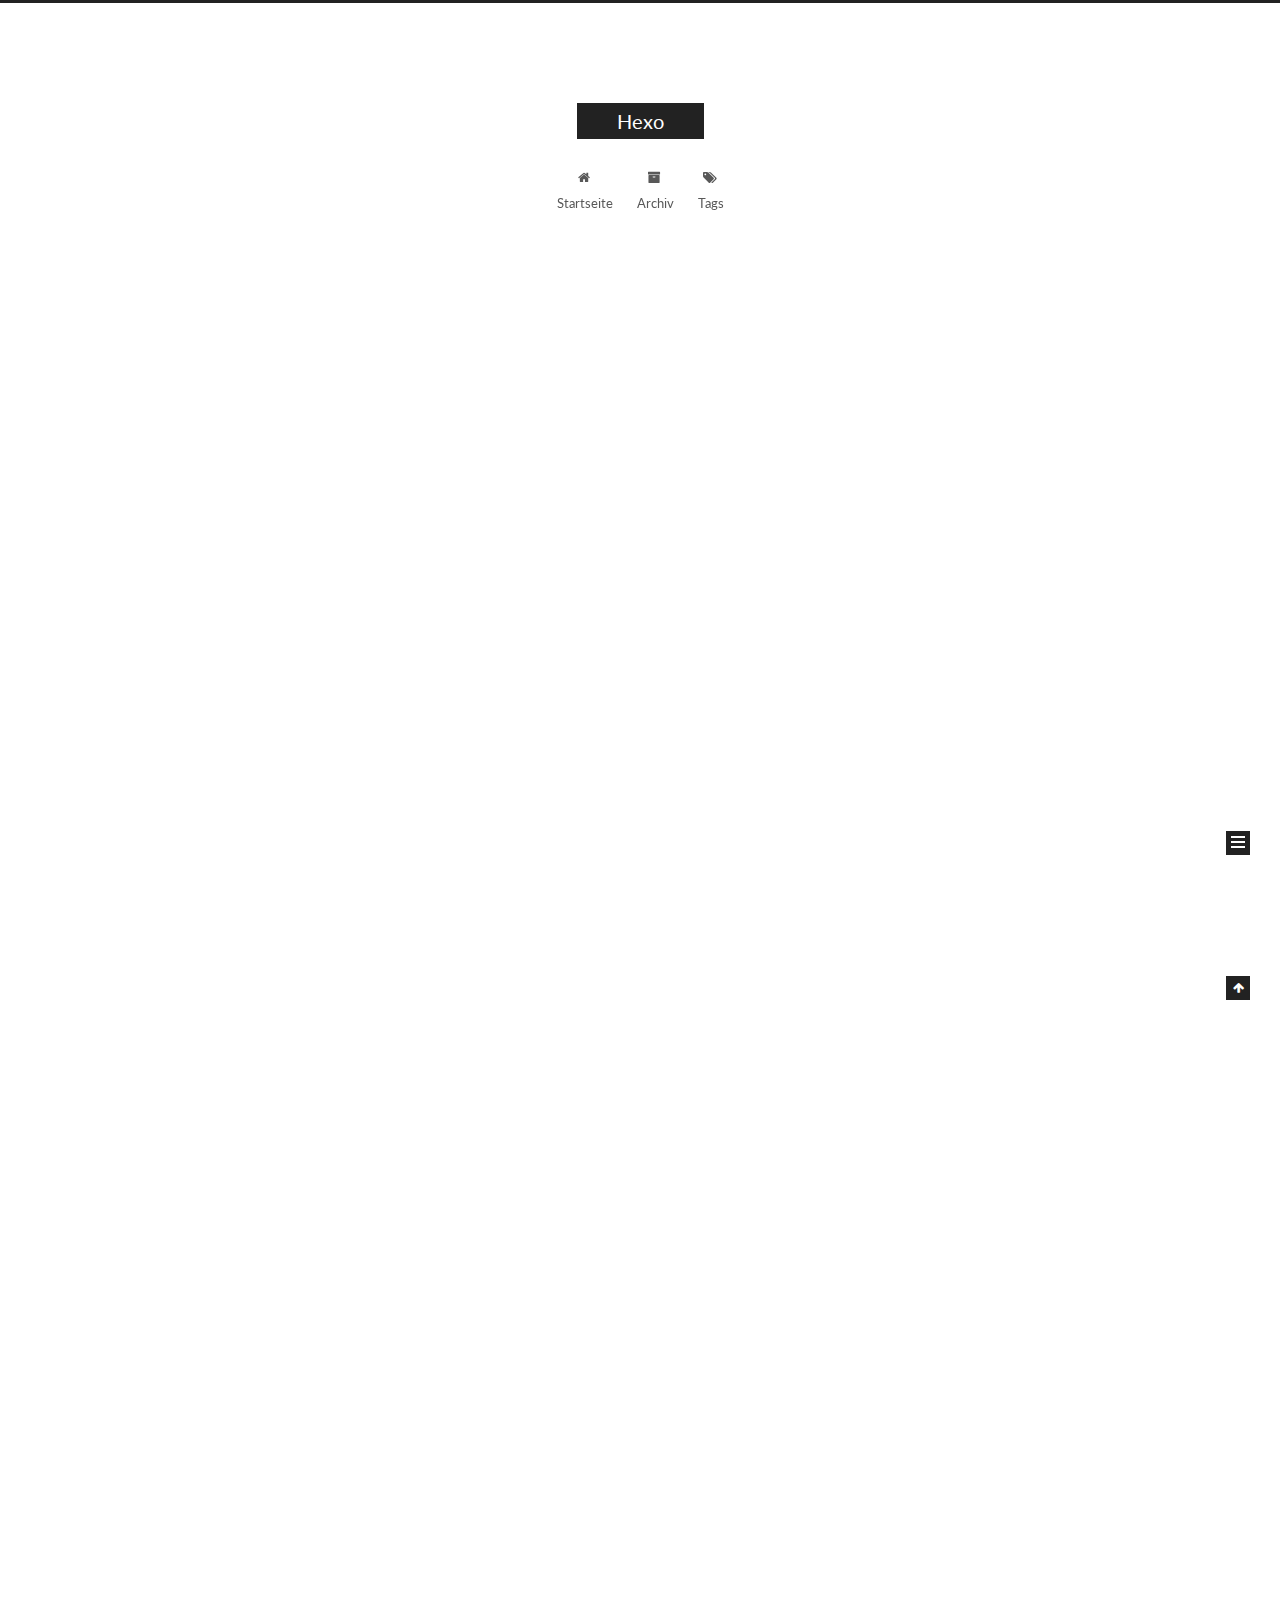
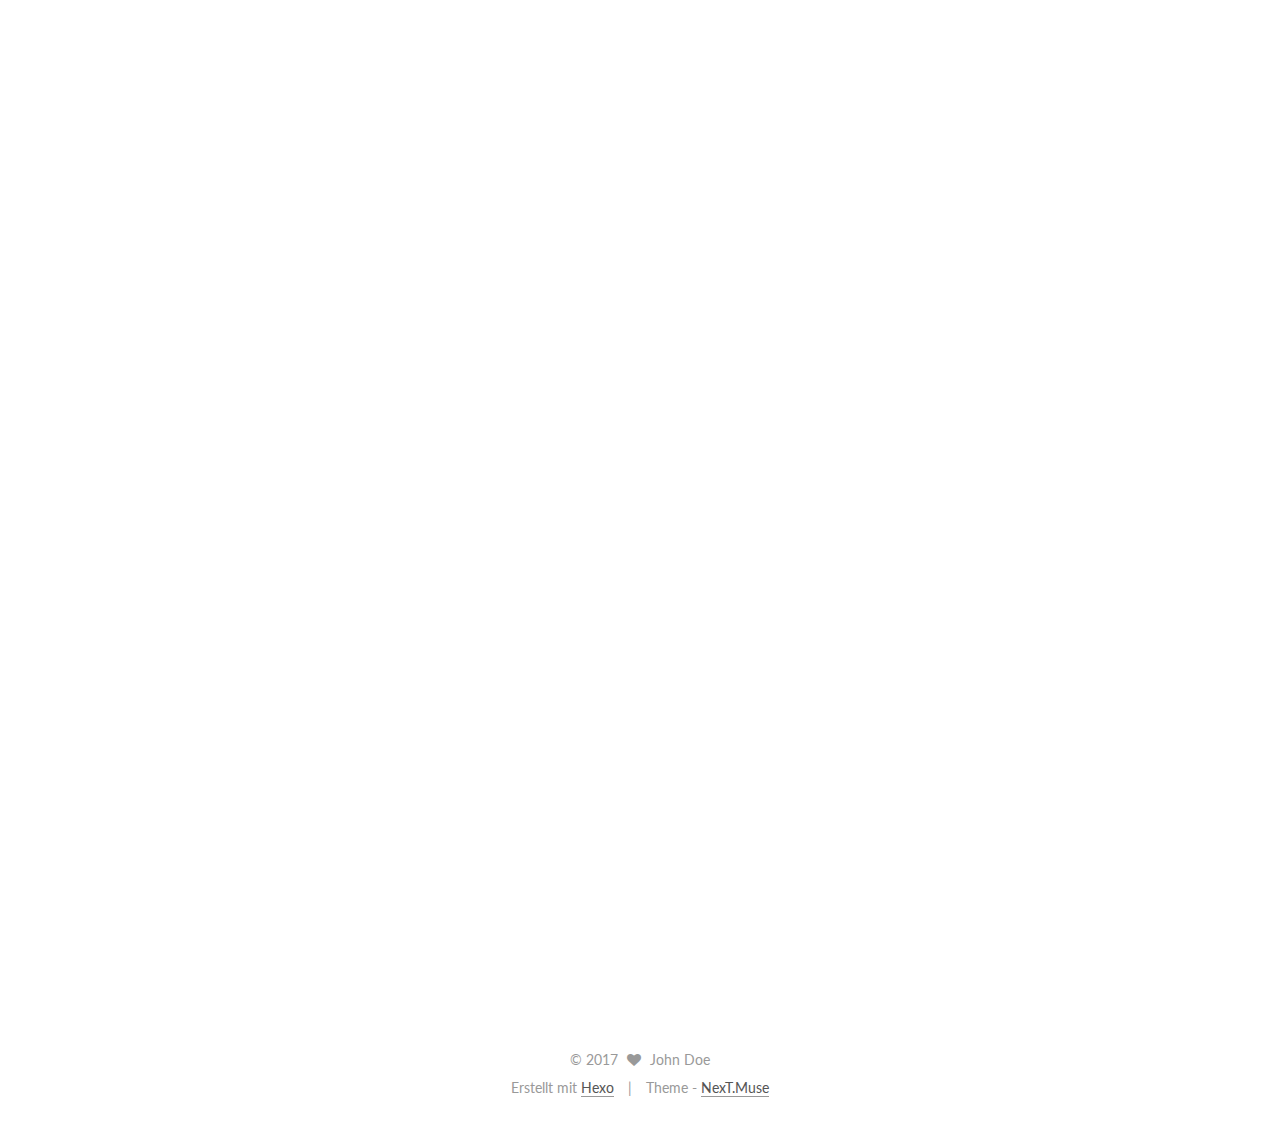
==== commit 2d5dfa84: "Site updated: 2017-04-06 18:16:27" ====
--- a/index.html
+++ b/index.html
@@ -323,7 +323,7 @@
 
       
         
-          <h2 id="2-1-概述"><a href="#2-1-概述" class="headerlink" title="2.1　概述"></a>2.1　概述</h2><p>&emsp;&emsp;对于从事C、C++程序开发的开发人员来说，在内存管理领域，他们既是拥有最高权力的“皇帝”又是从事最基础工作的“劳动人民”——既拥有每一个对象的“所有权”，又担负着每一个对象生命开始到终结的维护责任。</p>
+          <h1 id="概述"><a href="#概述" class="headerlink" title="　概述"></a>　概述</h1><p>&emsp;&emsp;对于从事C、C++程序开发的开发人员来说，在内存管理领域，他们既是拥有最高权力的“皇帝”又是从事最基础工作的“劳动人民”——既拥有每一个对象的“所有权”，又担负着每一个对象生命开始到终结的维护责任。</p>
 <p>&emsp;&emsp;对于Java程序员来说，在虚拟机自动内存管理机制的帮助下，不再需要为每一个new操作去写配对的delete/free代码，不容易出现内存泄漏和内存溢出问题，由虚拟机管理内存这一切看起来都很美好。不过，也正是因为Java程序员把内存控制的权力交给了Java虚拟机，一旦出现内存泄漏和溢出方面的问题，如果不了解虚拟机是怎样使用内存的，那么排查错误将会成为一项异常艰难的工作。</p>
 <p>&emsp;&emsp;本章是第二部分的第1章，笔者将从概念上介绍Java虚拟机内存的各个区域，讲解这些区域的作用、服务对象以及其中可能产生的问题，这是翻越虚拟机内存管理这堵围墙的第一步。</p>
           <!--noindex-->
--- a/css/main.css
+++ b/css/main.css
@@ -1691,7 +1691,7 @@
   width: 4px;
   height: 4px;
   border-radius: 50%;
-  background: #08ffdb;
+  background: #bff654;
 }
 .links-of-blogroll {
   font-size: 13px;
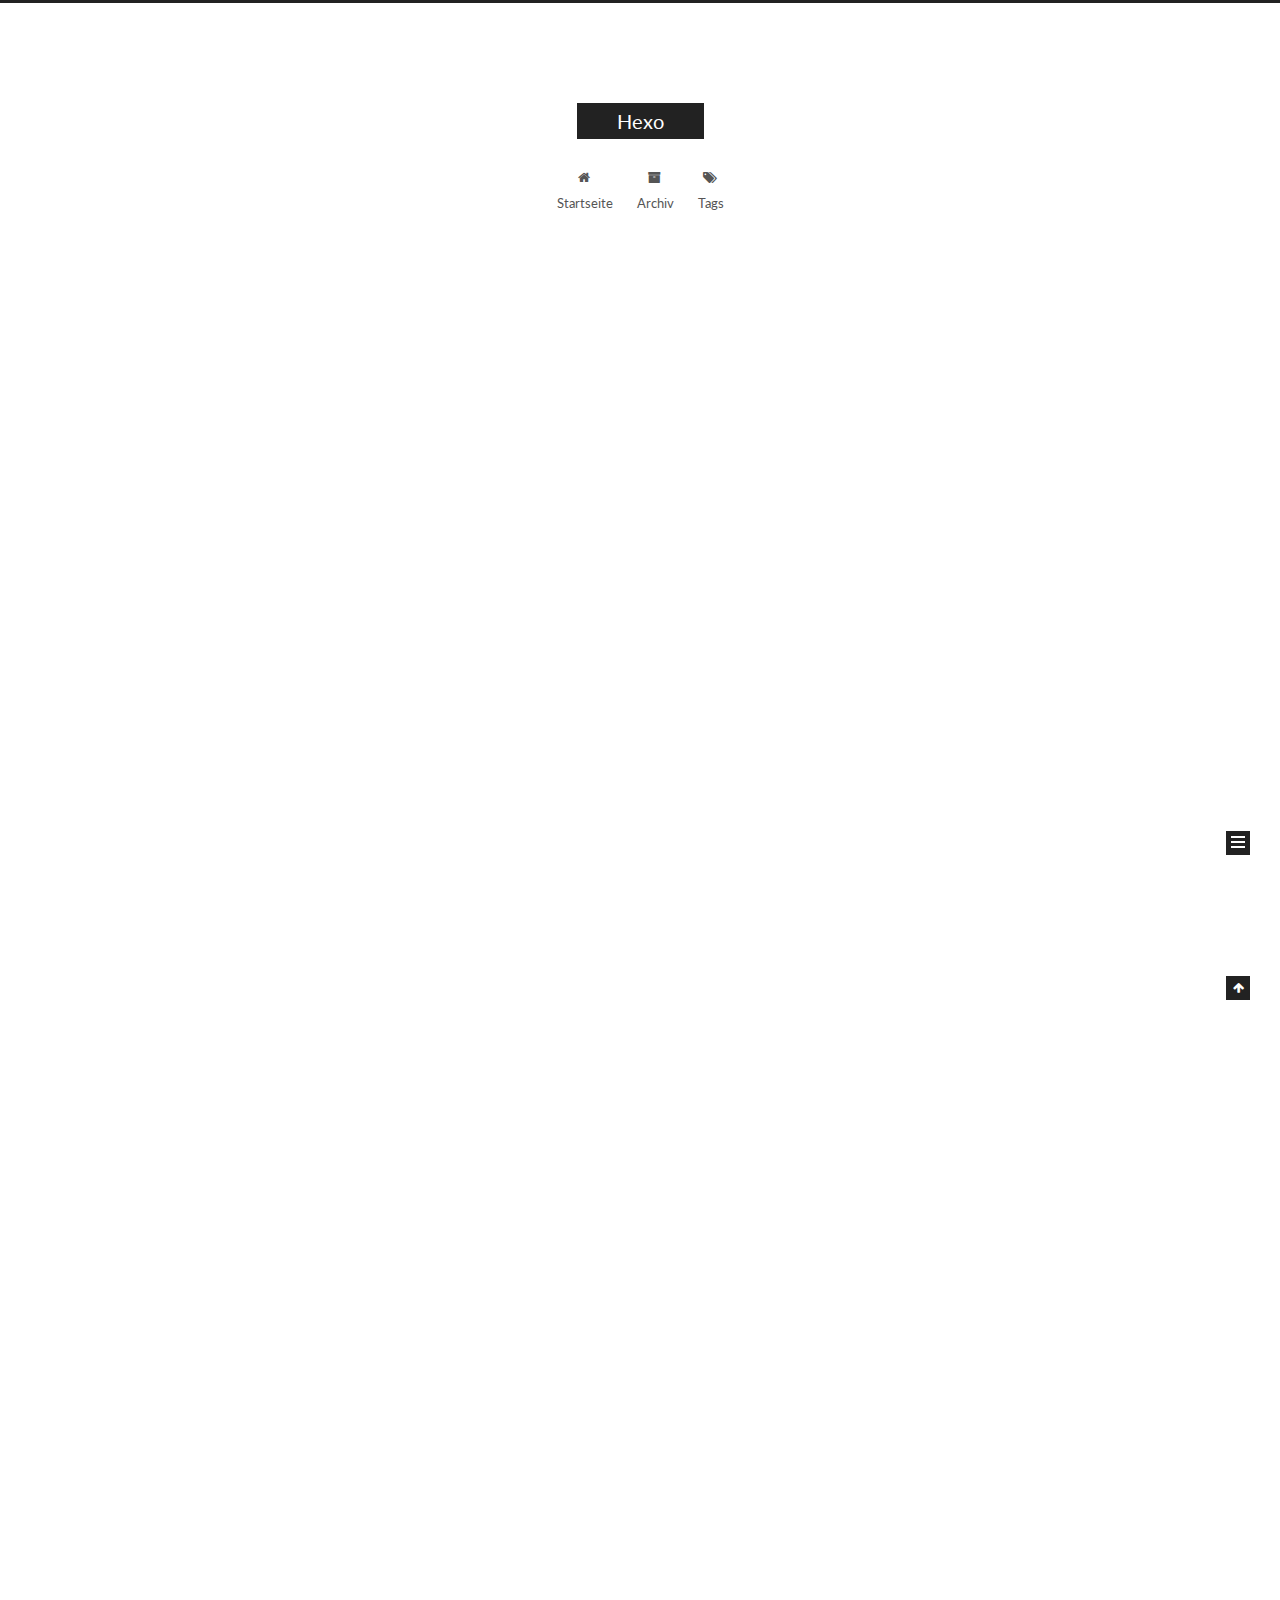
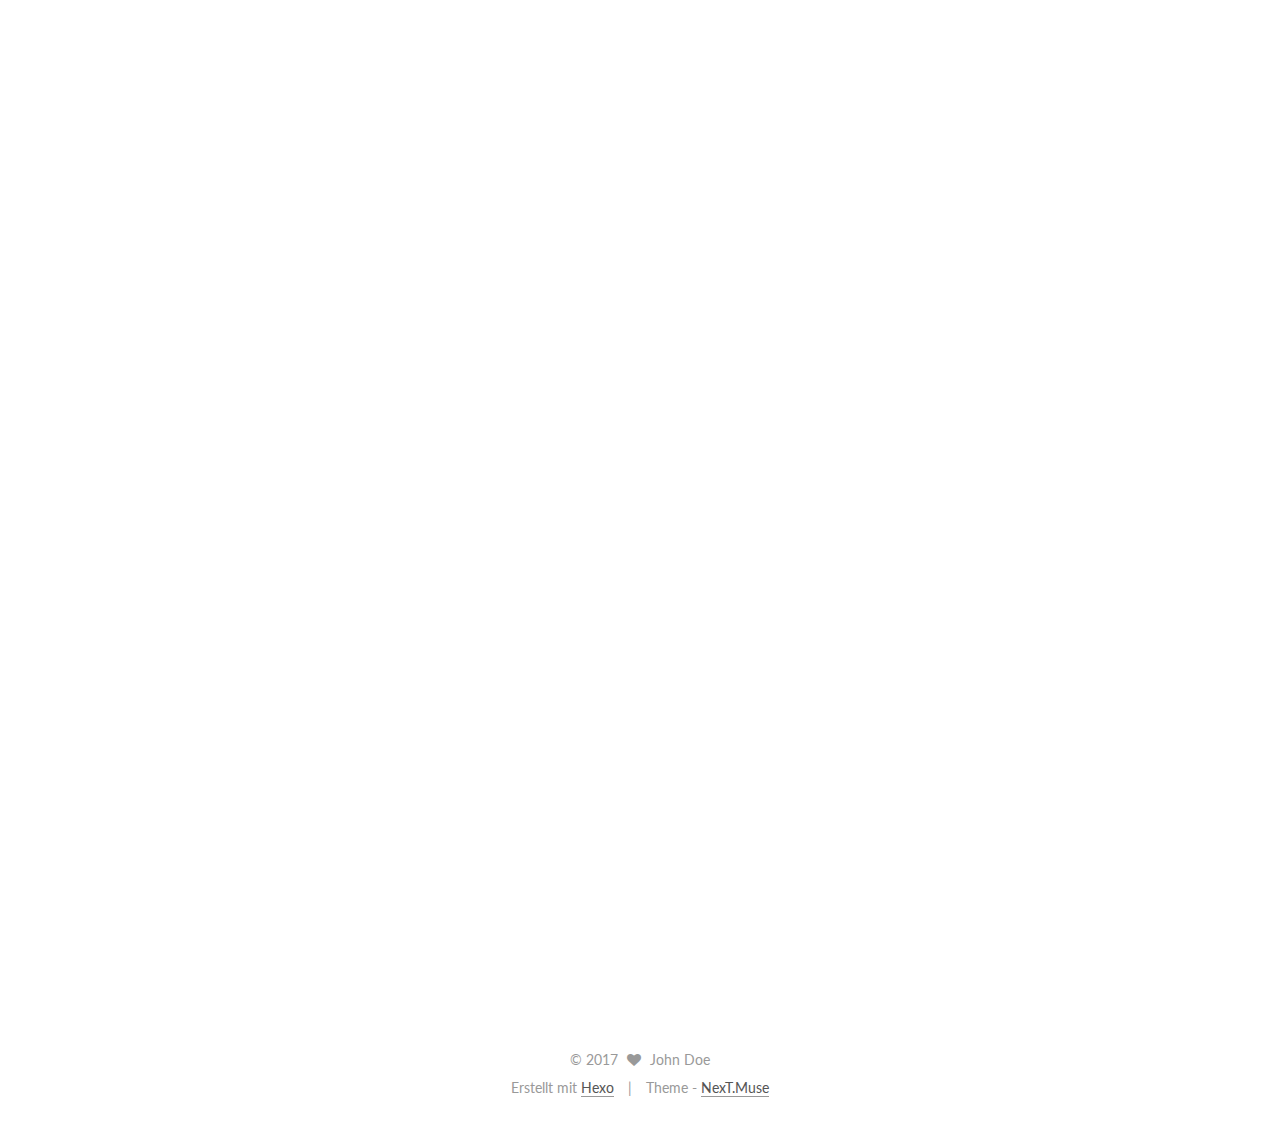
==== commit ab350900: "Update index.html" ====
--- a/index.html
+++ b/index.html
@@ -117,6 +117,9 @@
     }
   };
 </script>
+	
+<!-- 请置于所有广告位代码之前 -->
+<script src="http://dup.baidustatic.com/js/ds.js"></script>
 
 
 
@@ -135,7 +138,30 @@
 
 
 
-
+<script async src="//pagead2.googlesyndication.com/pagead/js/adsbygoogle.js"></script>
+<!-- banner -->
+<ins class="adsbygoogle"
+     style="display:block"
+     data-ad-client="ca-pub-9798774187165107"
+     data-ad-slot="6763389470"
+     data-ad-format="auto"></ins>
+<script>
+(adsbygoogle = window.adsbygoogle || []).push({});
+</script>
+	
+<!-- 广告位：banner -->
+<script>
+(function() {
+    var s = "_" + Math.random().toString(36).slice(2);
+    document.write('<div id="' + s + '"></div>');
+    (window.slotbydup=window.slotbydup || []).push({
+        id: '3807586',
+        container: s,
+        size: '960,90',
+        display: 'float'
+    });
+})();
+</script>
 
 
 
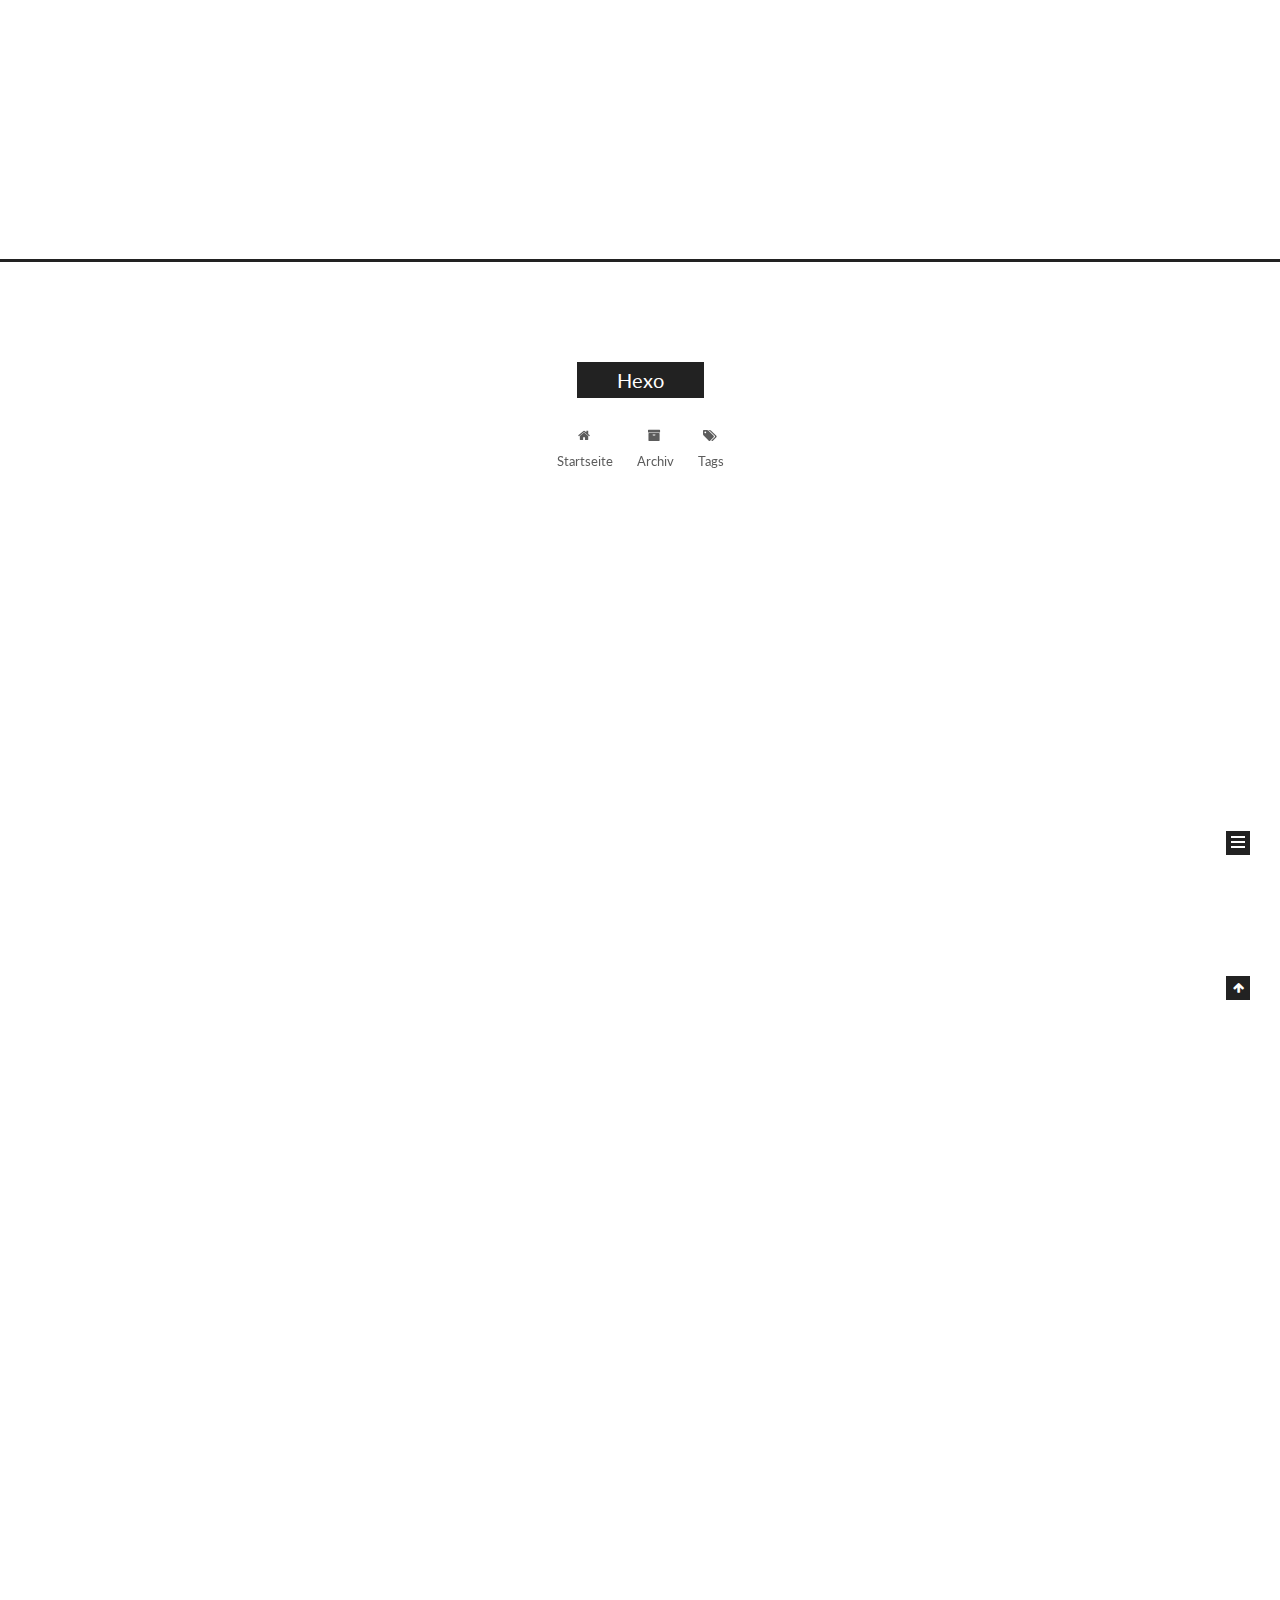
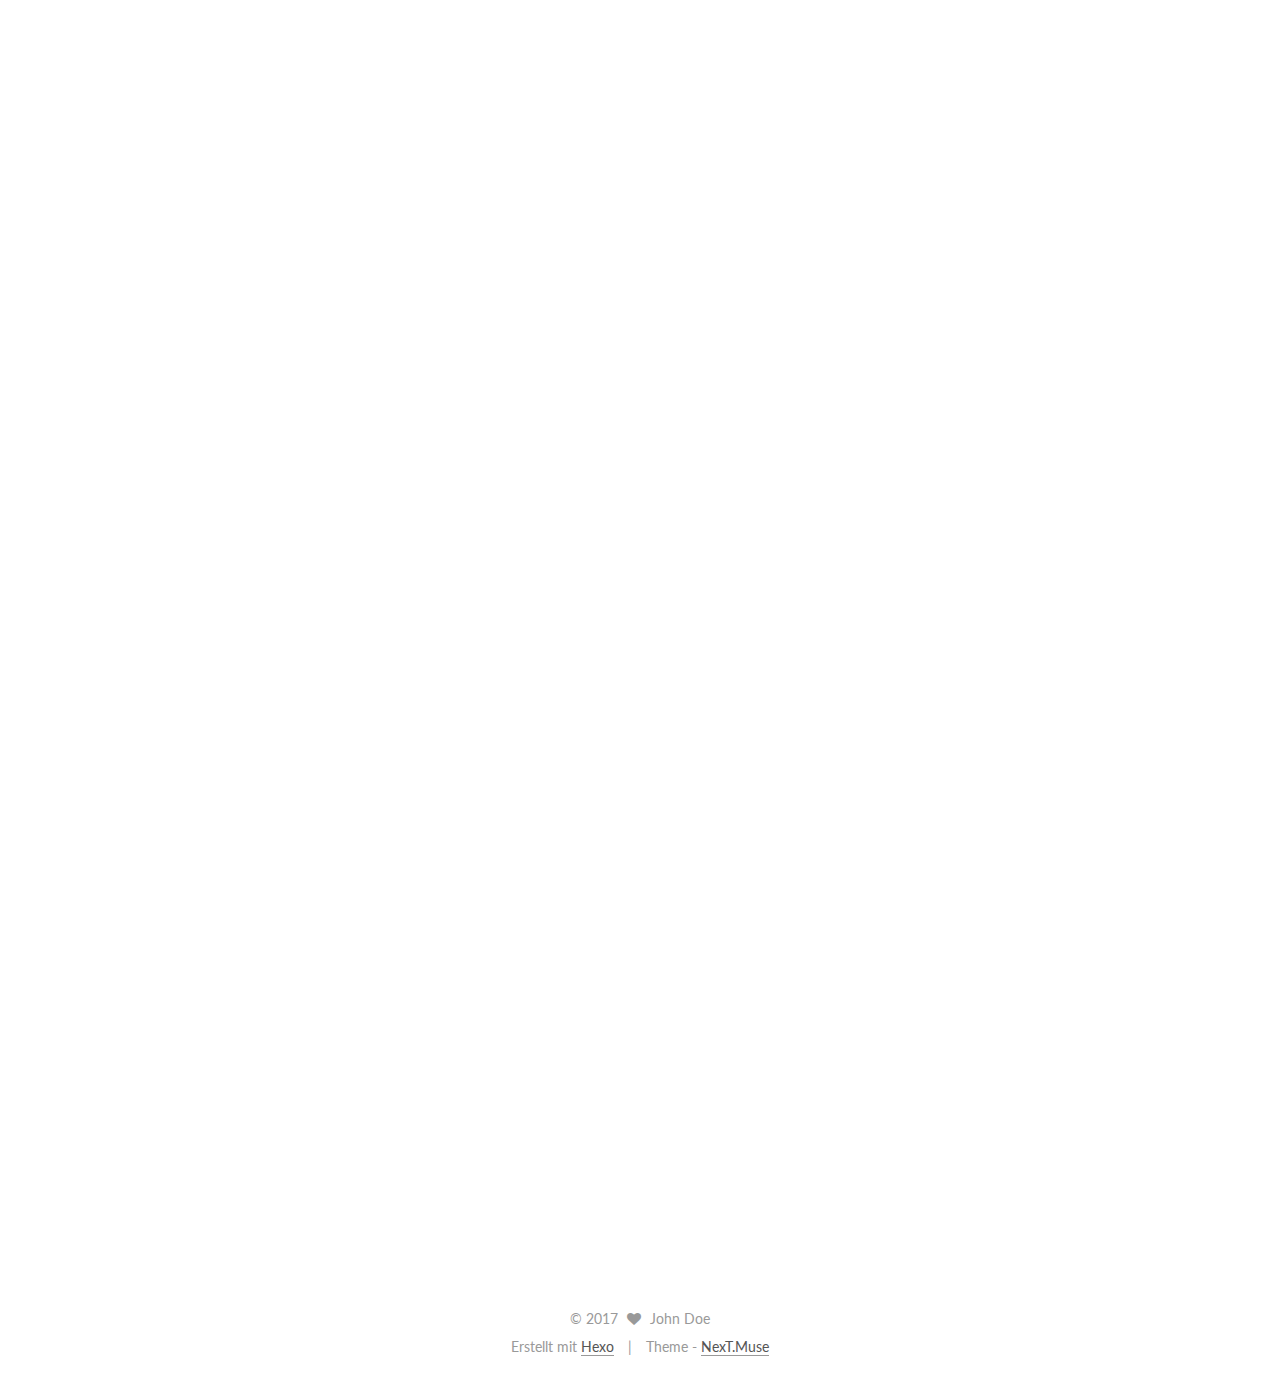
==== commit 019afcd0: "Update index.html" ====
--- a/index.html
+++ b/index.html
@@ -139,12 +139,11 @@
 
 
 <script async src="//pagead2.googlesyndication.com/pagead/js/adsbygoogle.js"></script>
-<!-- banner -->
+<!-- test -->
 <ins class="adsbygoogle"
-     style="display:block"
+     style="display:inline-block;width:970px;height:250px"
      data-ad-client="ca-pub-9798774187165107"
-     data-ad-slot="6763389470"
-     data-ad-format="auto"></ins>
+     data-ad-slot="5282996272"></ins>
 <script>
 (adsbygoogle = window.adsbygoogle || []).push({});
 </script>
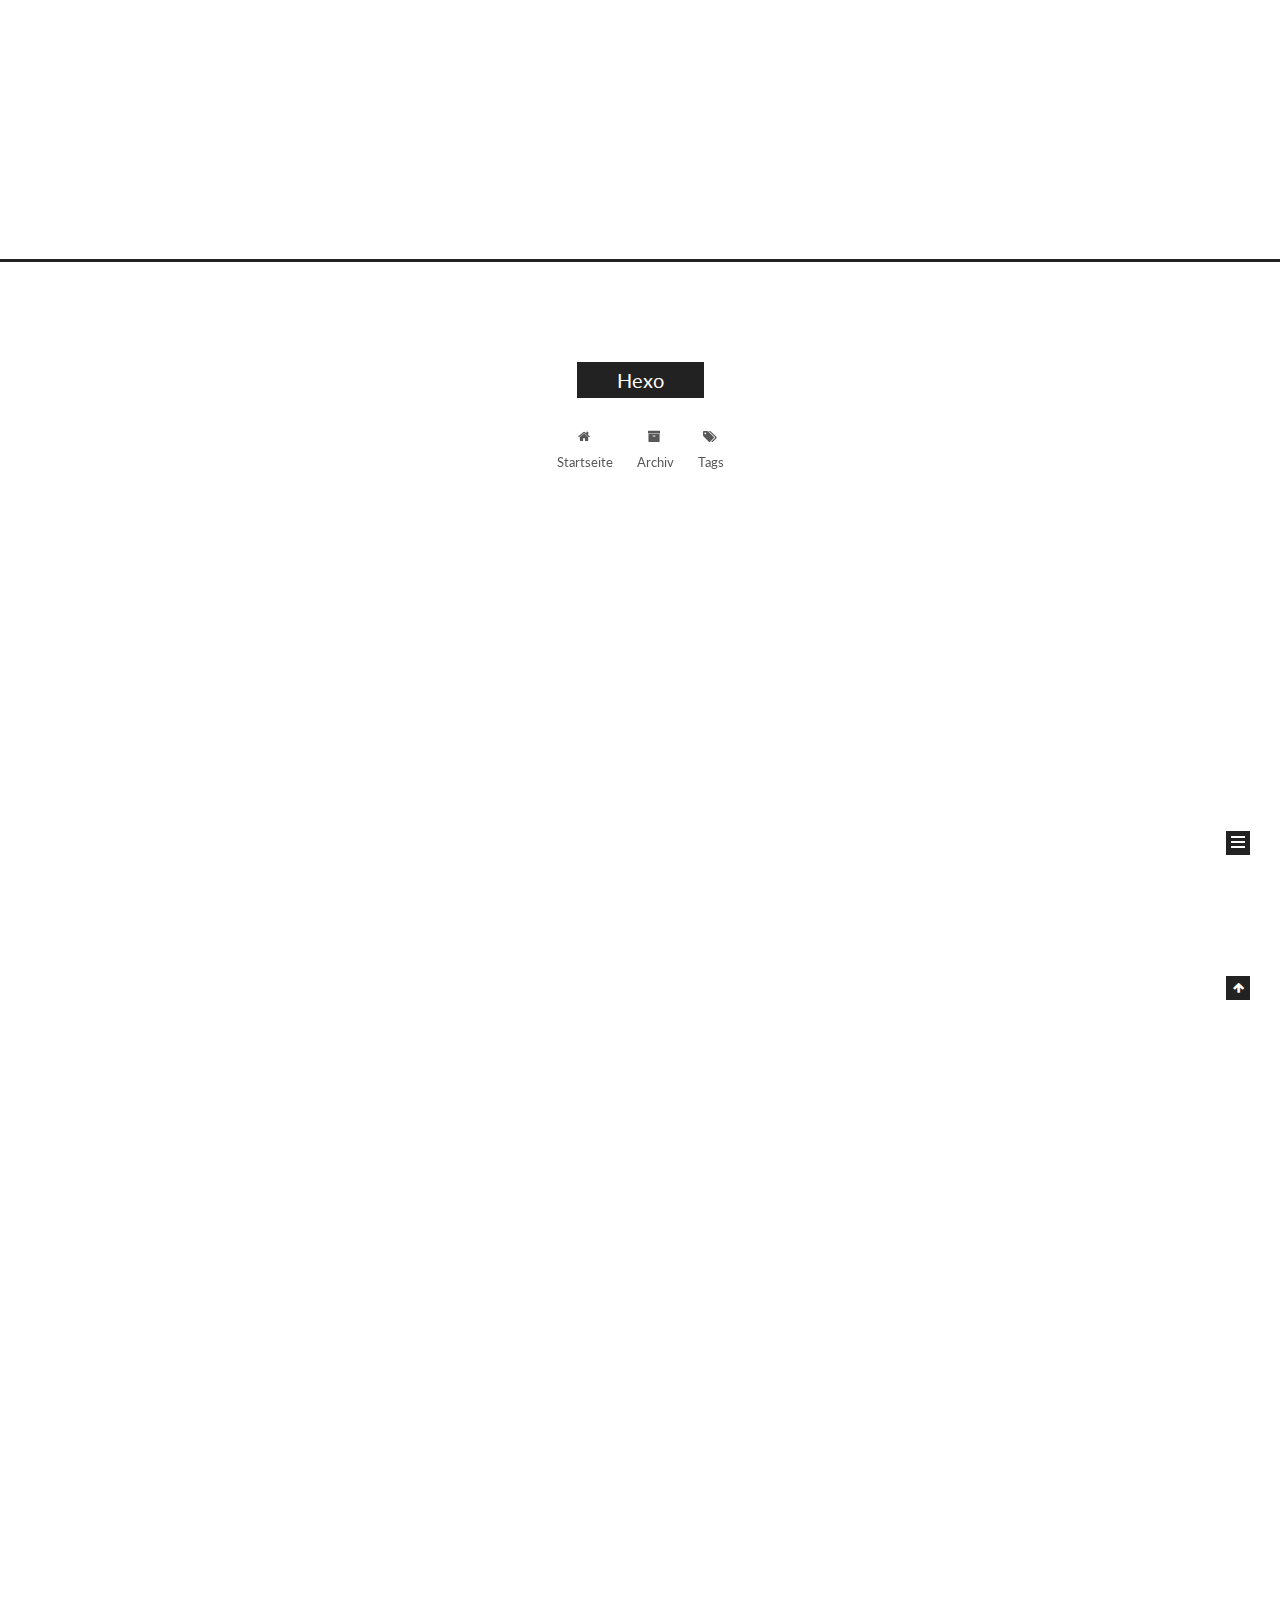
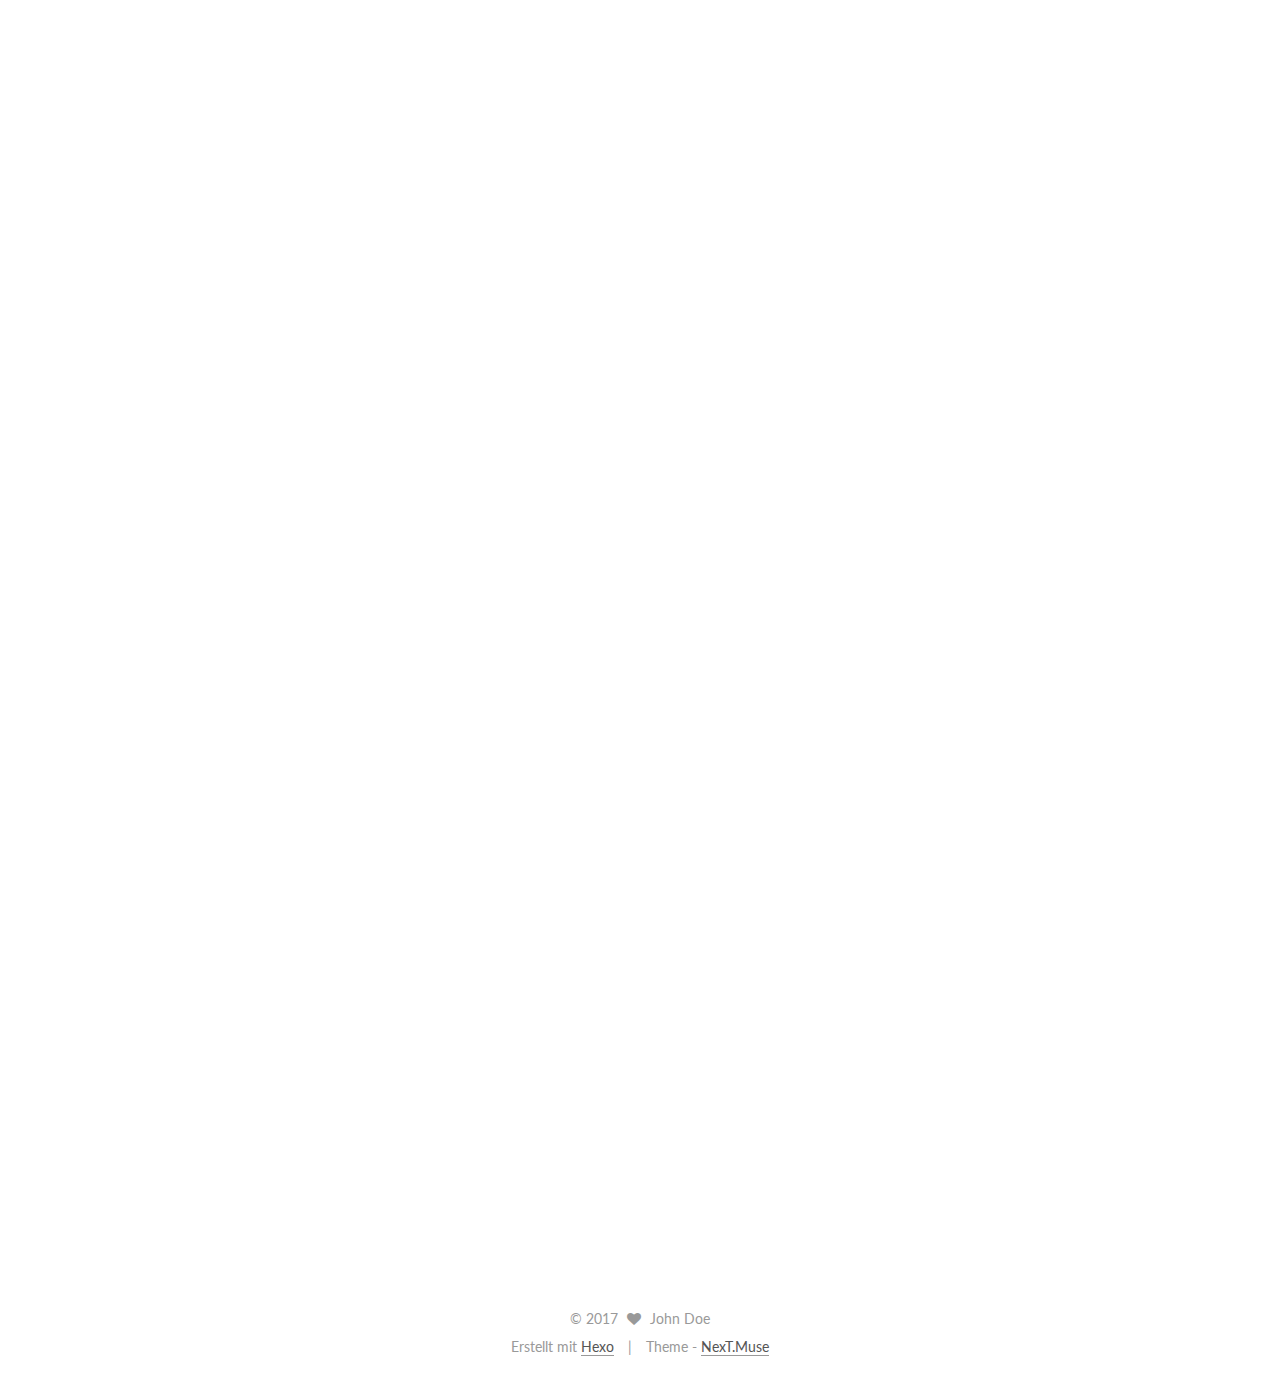
==== commit 7de4b495: "Update index.html" ====
--- a/index.html
+++ b/index.html
@@ -7,6 +7,14 @@
 
 <html class="theme-next muse use-motion" lang="">
 <head>
+<script async src="//pagead2.googlesyndication.com/pagead/js/adsbygoogle.js"></script>
+<script>
+  (adsbygoogle = window.adsbygoogle || []).push({
+    google_ad_client: "ca-pub-9798774187165107",
+    enable_page_level_ads: true
+  });
+</script>
+	
   <meta charset="UTF-8"/>
 <meta http-equiv="X-UA-Compatible" content="IE=edge" />
 <meta name="viewport" content="width=device-width, initial-scale=1, maximum-scale=1"/>
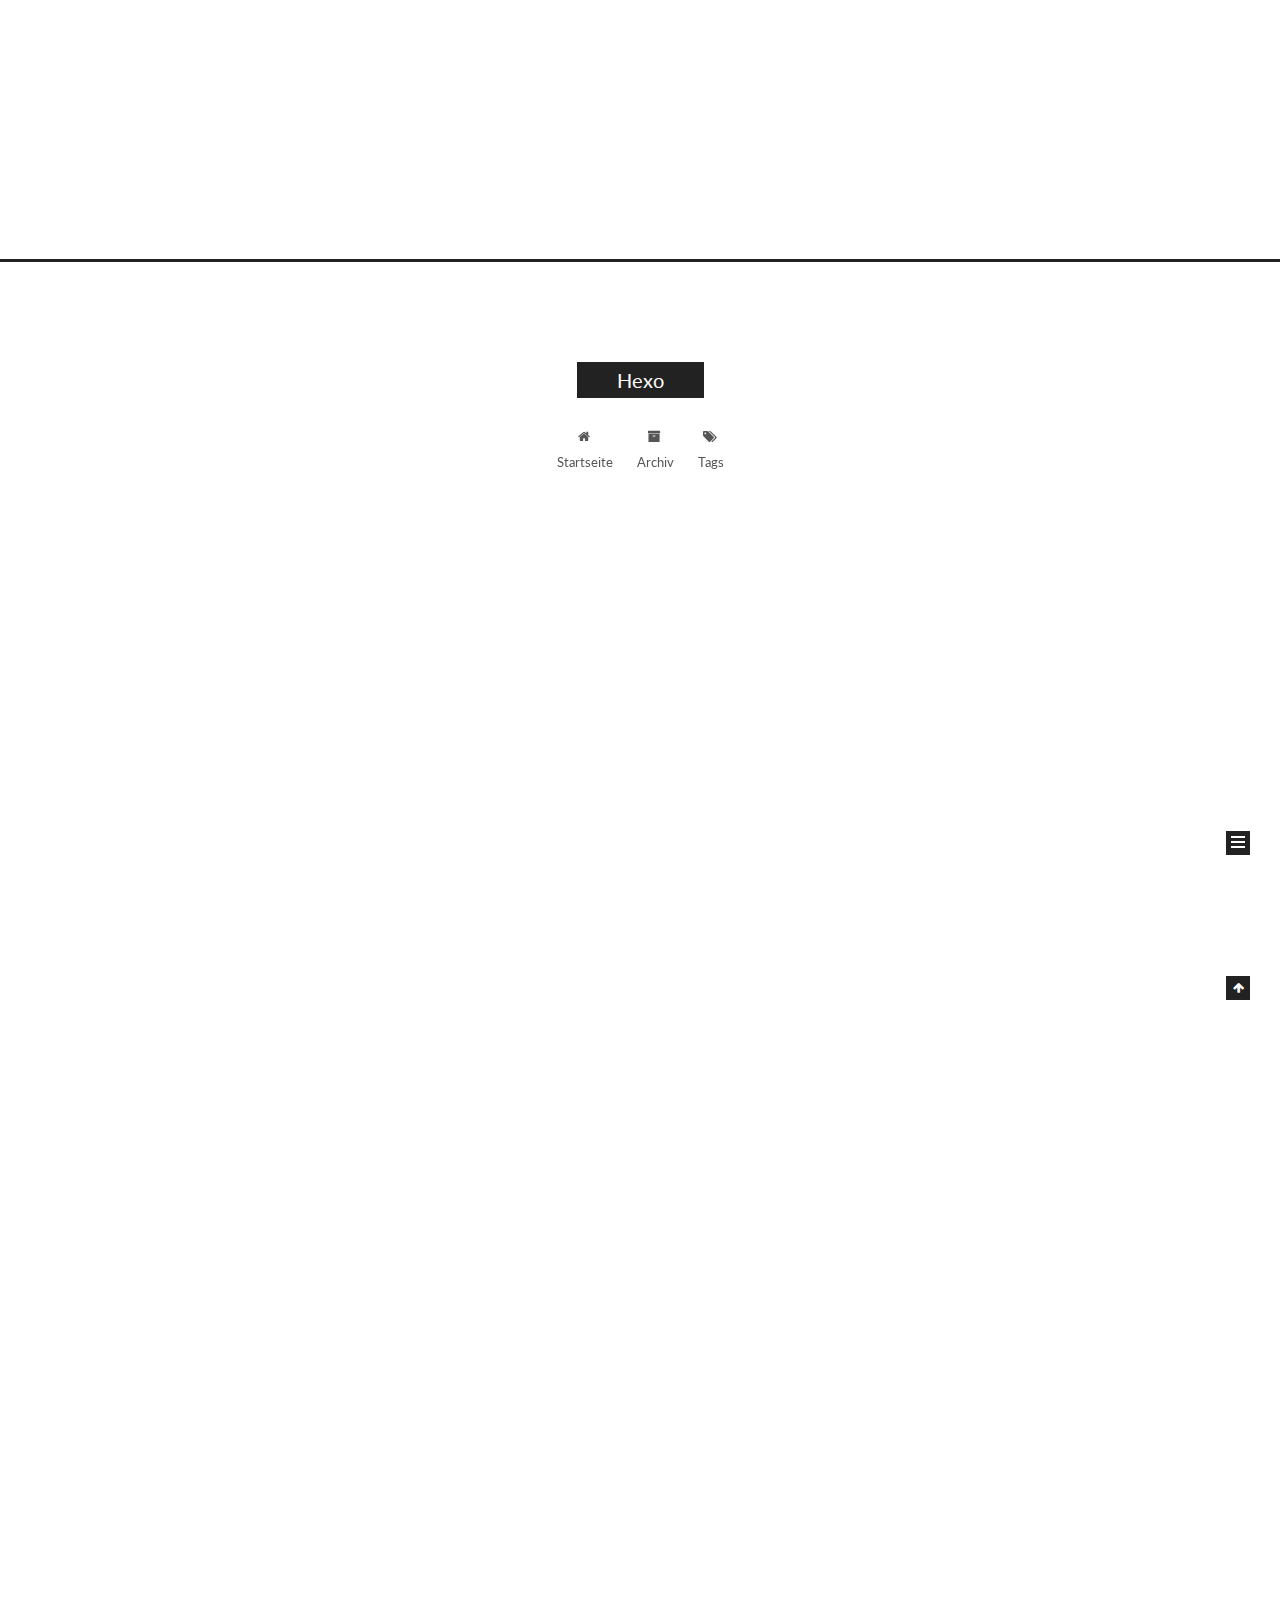
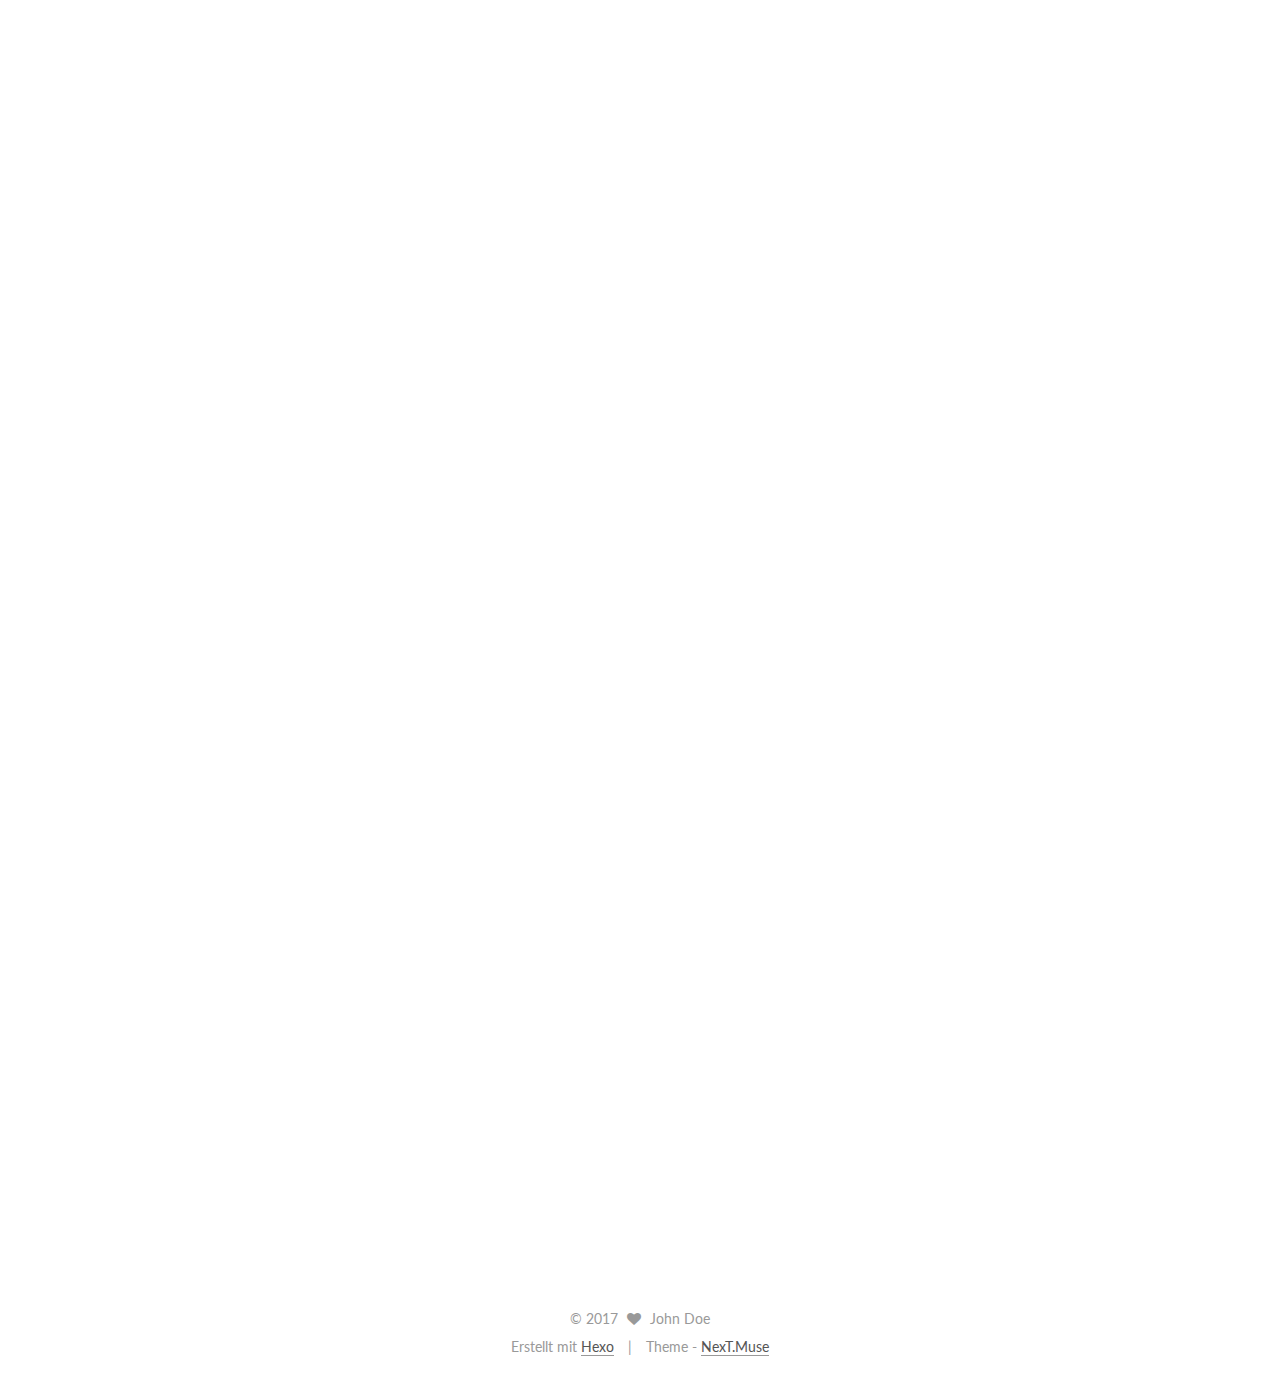
==== commit 5aa8cae2: "Update index.html" ====
--- a/index.html
+++ b/index.html
@@ -7,15 +7,8 @@
 
 <html class="theme-next muse use-motion" lang="">
 <head>
-<script async src="//pagead2.googlesyndication.com/pagead/js/adsbygoogle.js"></script>
-<script>
-  (adsbygoogle = window.adsbygoogle || []).push({
-    google_ad_client: "ca-pub-9798774187165107",
-    enable_page_level_ads: true
-  });
-</script>
 	
-  <meta charset="UTF-8"/>
+<meta charset="UTF-8"/>
 <meta http-equiv="X-UA-Compatible" content="IE=edge" />
 <meta name="viewport" content="width=device-width, initial-scale=1, maximum-scale=1"/>
 
@@ -125,17 +118,7 @@
     }
   };
 </script>
-	
-<!-- 请置于所有广告位代码之前 -->
-<script src="http://dup.baidustatic.com/js/ds.js"></script>
-
-
-
   <link rel="canonical" href="http://yoursite.com/"/>
-
-
-
-
 
   <title> Hexo </title>
 </head>
@@ -145,7 +128,7 @@
   
 
 
-
+<div align="center">
 <script async src="//pagead2.googlesyndication.com/pagead/js/adsbygoogle.js"></script>
 <!-- test -->
 <ins class="adsbygoogle"
@@ -155,20 +138,7 @@
 <script>
 (adsbygoogle = window.adsbygoogle || []).push({});
 </script>
-	
-<!-- 广告位：banner -->
-<script>
-(function() {
-    var s = "_" + Math.random().toString(36).slice(2);
-    document.write('<div id="' + s + '"></div>');
-    (window.slotbydup=window.slotbydup || []).push({
-        id: '3807586',
-        container: s,
-        size: '960,90',
-        display: 'float'
-    });
-})();
-</script>
+</div>
 
 
 
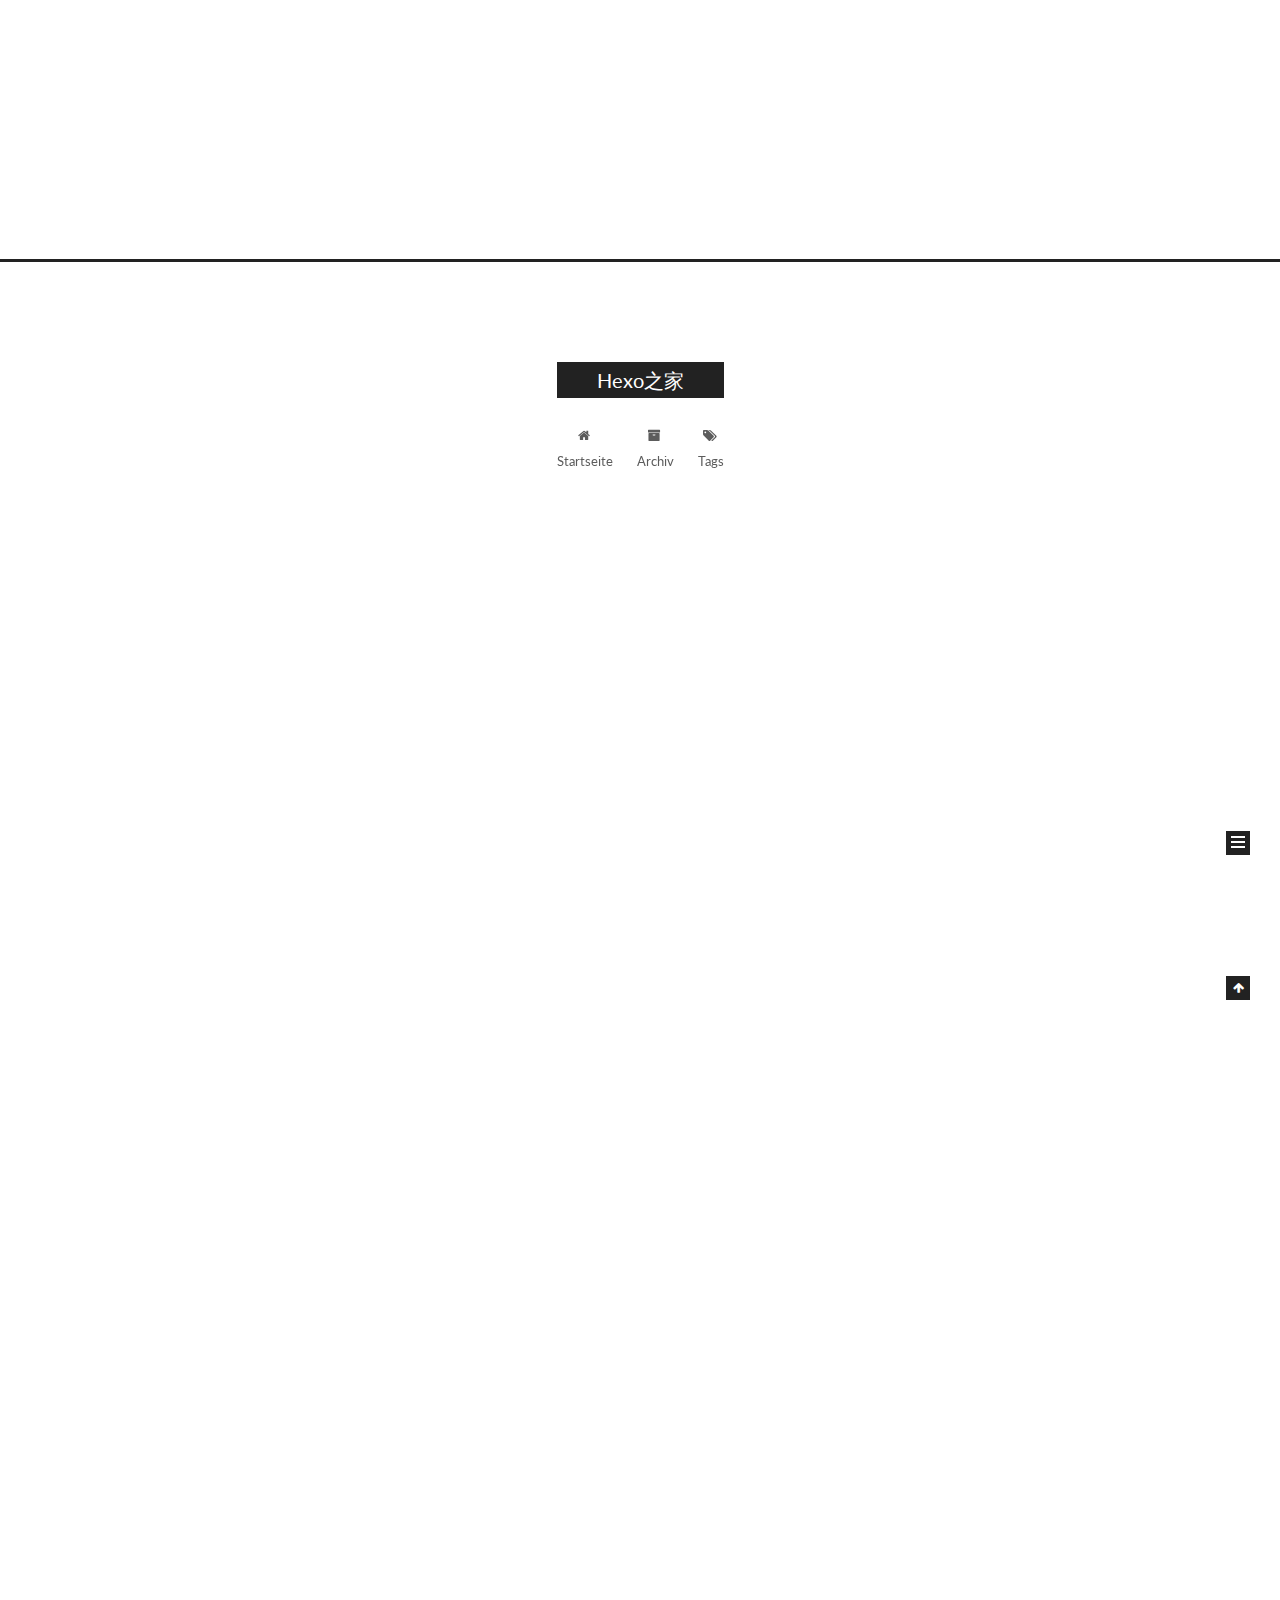
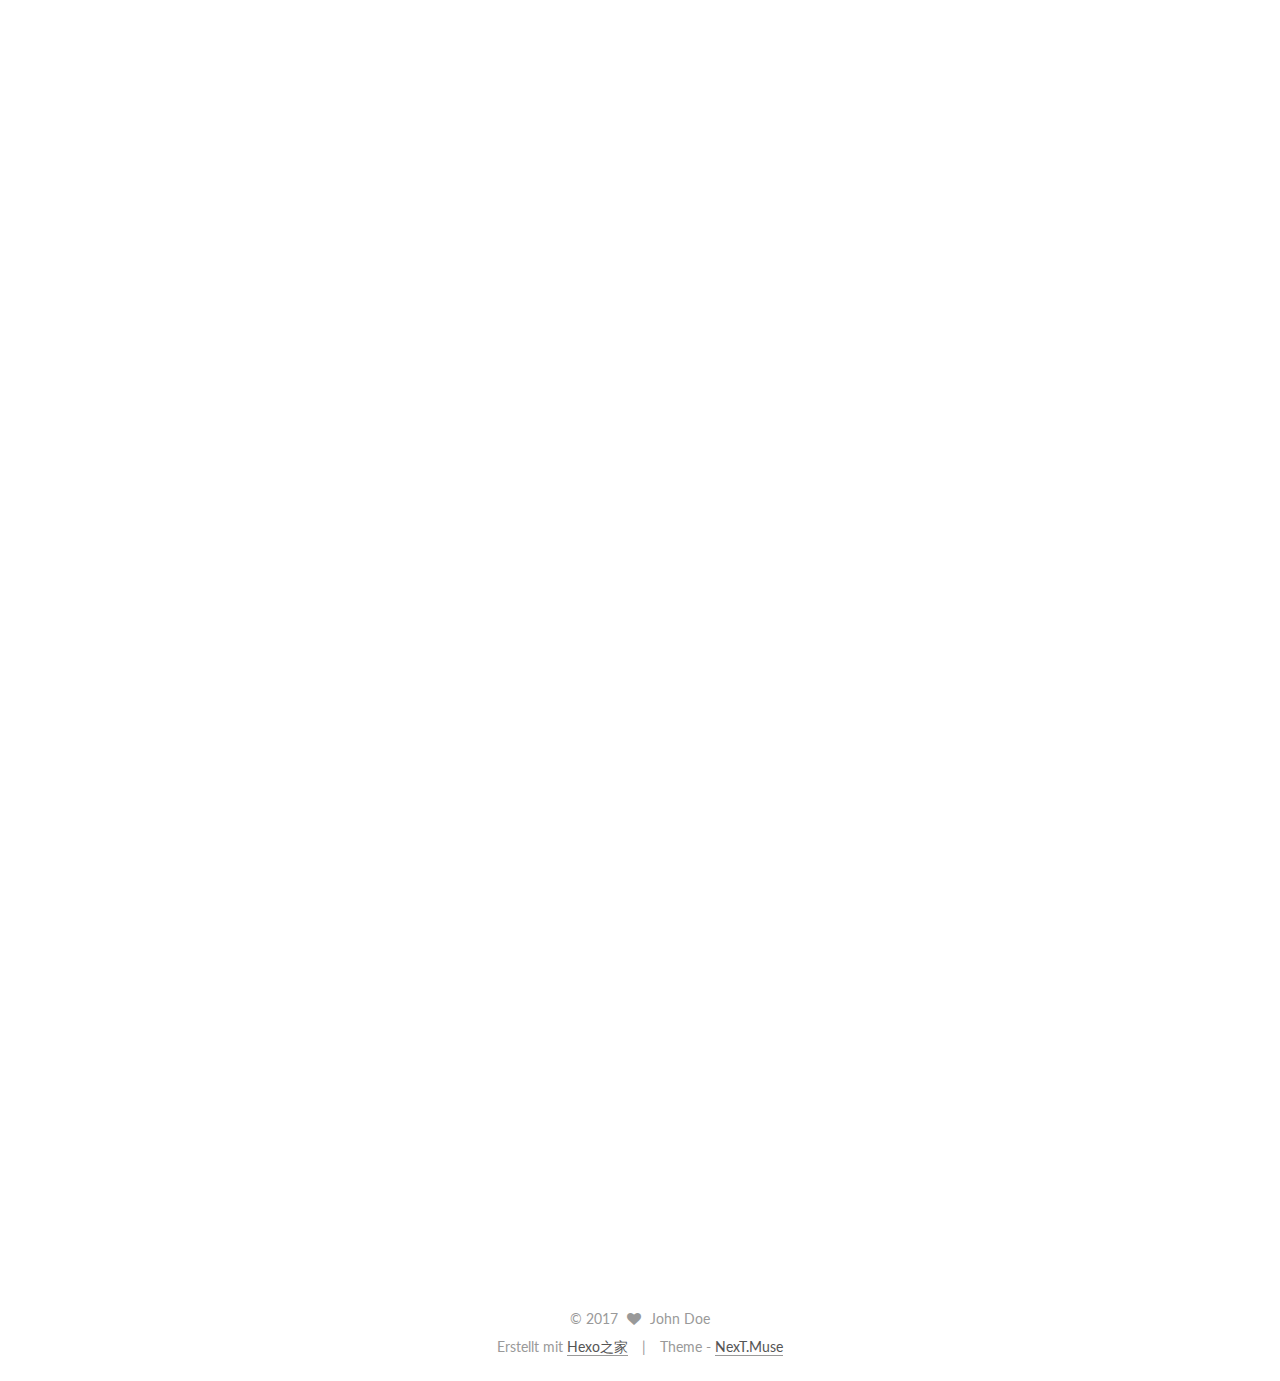
==== commit d81110f1: "Update index.html" ====
--- a/index.html
+++ b/index.html
@@ -72,7 +72,7 @@
 <link href="/css/main.css?v=5.1.0" rel="stylesheet" type="text/css" />
 
 
-  <meta name="keywords" content="Hexo, NexT" />
+  <meta name="keywords" content="Hexo之家, NexT" />
 
 
 
@@ -89,11 +89,11 @@
 
 
 <meta property="og:type" content="website">
-<meta property="og:title" content="Hexo">
+<meta property="og:title" content="Hexo之家">
 <meta property="og:url" content="http://yoursite.com/index.html">
-<meta property="og:site_name" content="Hexo">
+<meta property="og:site_name" content="Hexo之家">
 <meta name="twitter:card" content="summary">
-<meta name="twitter:title" content="Hexo">
+<meta name="twitter:title" content="Hexo之家">
 
 
 
@@ -120,7 +120,7 @@
 </script>
   <link rel="canonical" href="http://yoursite.com/"/>
 
-  <title> Hexo </title>
+  <title> Hexo之家 </title>
 </head>
 
 <body itemscope itemtype="http://schema.org/WebPage" lang="">
@@ -167,7 +167,7 @@
     <div class="custom-logo-site-title">
       <a href="/"  class="brand" rel="start">
         <span class="logo-line-before"><i></i></span>
-        <span class="site-title">Hexo</span>
+        <span class="site-title">Hexo之家</span>
         <span class="logo-line-after"><i></i></span>
       </a>
     </div>
@@ -259,7 +259,7 @@
     </span>
 
     <span hidden itemprop="publisher" itemscope itemtype="http://schema.org/Organization">
-      <meta itemprop="name" content="Hexo">
+      <meta itemprop="name" content="Hexo之家">
     </span>
 
     
@@ -386,7 +386,7 @@
     </span>
 
     <span hidden itemprop="publisher" itemscope itemtype="http://schema.org/Organization">
-      <meta itemprop="name" content="Hexo">
+      <meta itemprop="name" content="Hexo之家">
     </span>
 
     
@@ -516,7 +516,7 @@
     </span>
 
     <span hidden itemprop="publisher" itemscope itemtype="http://schema.org/Organization">
-      <meta itemprop="name" content="Hexo">
+      <meta itemprop="name" content="Hexo之家">
     </span>
 
     
@@ -641,7 +641,7 @@
     </span>
 
     <span hidden itemprop="publisher" itemscope itemtype="http://schema.org/Organization">
-      <meta itemprop="name" content="Hexo">
+      <meta itemprop="name" content="Hexo之家">
     </span>
 
     
@@ -708,7 +708,7 @@
 
       
         
-          <p>Welcome to <a href="https://hexo.io/">Hexo</a>! This is your very first post. Check <a href="https://hexo.io/docs/">documentation</a> for more info. If you get any problems when using Hexo, you can find the answer in <a href="https://hexo.io/docs/troubleshooting.html">troubleshooting</a> or you can ask me on <a href="https://github.com/hexojs/hexo/issues">GitHub</a>.</p>
+          <p>Welcome to <a href="https://hexo.io/">Hexo之家</a>! This is your very first post. Check <a href="https://hexo.io/docs/">documentation</a> for more info. If you get any problems when using Hexo, you can find the answer in <a href="https://hexo.io/docs/troubleshooting.html">troubleshooting</a> or you can ask me on <a href="https://github.com/hexojs/hexo/issues">GitHub</a>.</p>
 <h2 id="Quick-Start"><a href="#Quick-Start" class="headerlink" title="Quick Start"></a>Quick Start</h2><h3 id="Create-a-new-post"><a href="#Create-a-new-post" class="headerlink" title="Create a new post"></a>Create a new post</h3><figure class="highlight bash"><table><tr><td class="gutter"><pre><div class="line">1</div></pre></td><td class="code"><pre><div class="line">$ hexo new <span class="string">"My New Post"</span></div></pre></td></tr></table></figure>
           <!--noindex-->
           <div class="post-button text-center">
@@ -858,7 +858,7 @@
 
 
 <div class="powered-by">
-  Erstellt mit  <a class="theme-link" href="https://hexo.io">Hexo</a>
+  Erstellt mit  <a class="theme-link" href="https://hexo.io">Hexo之家</a>
 </div>
 
 <div class="theme-info">
